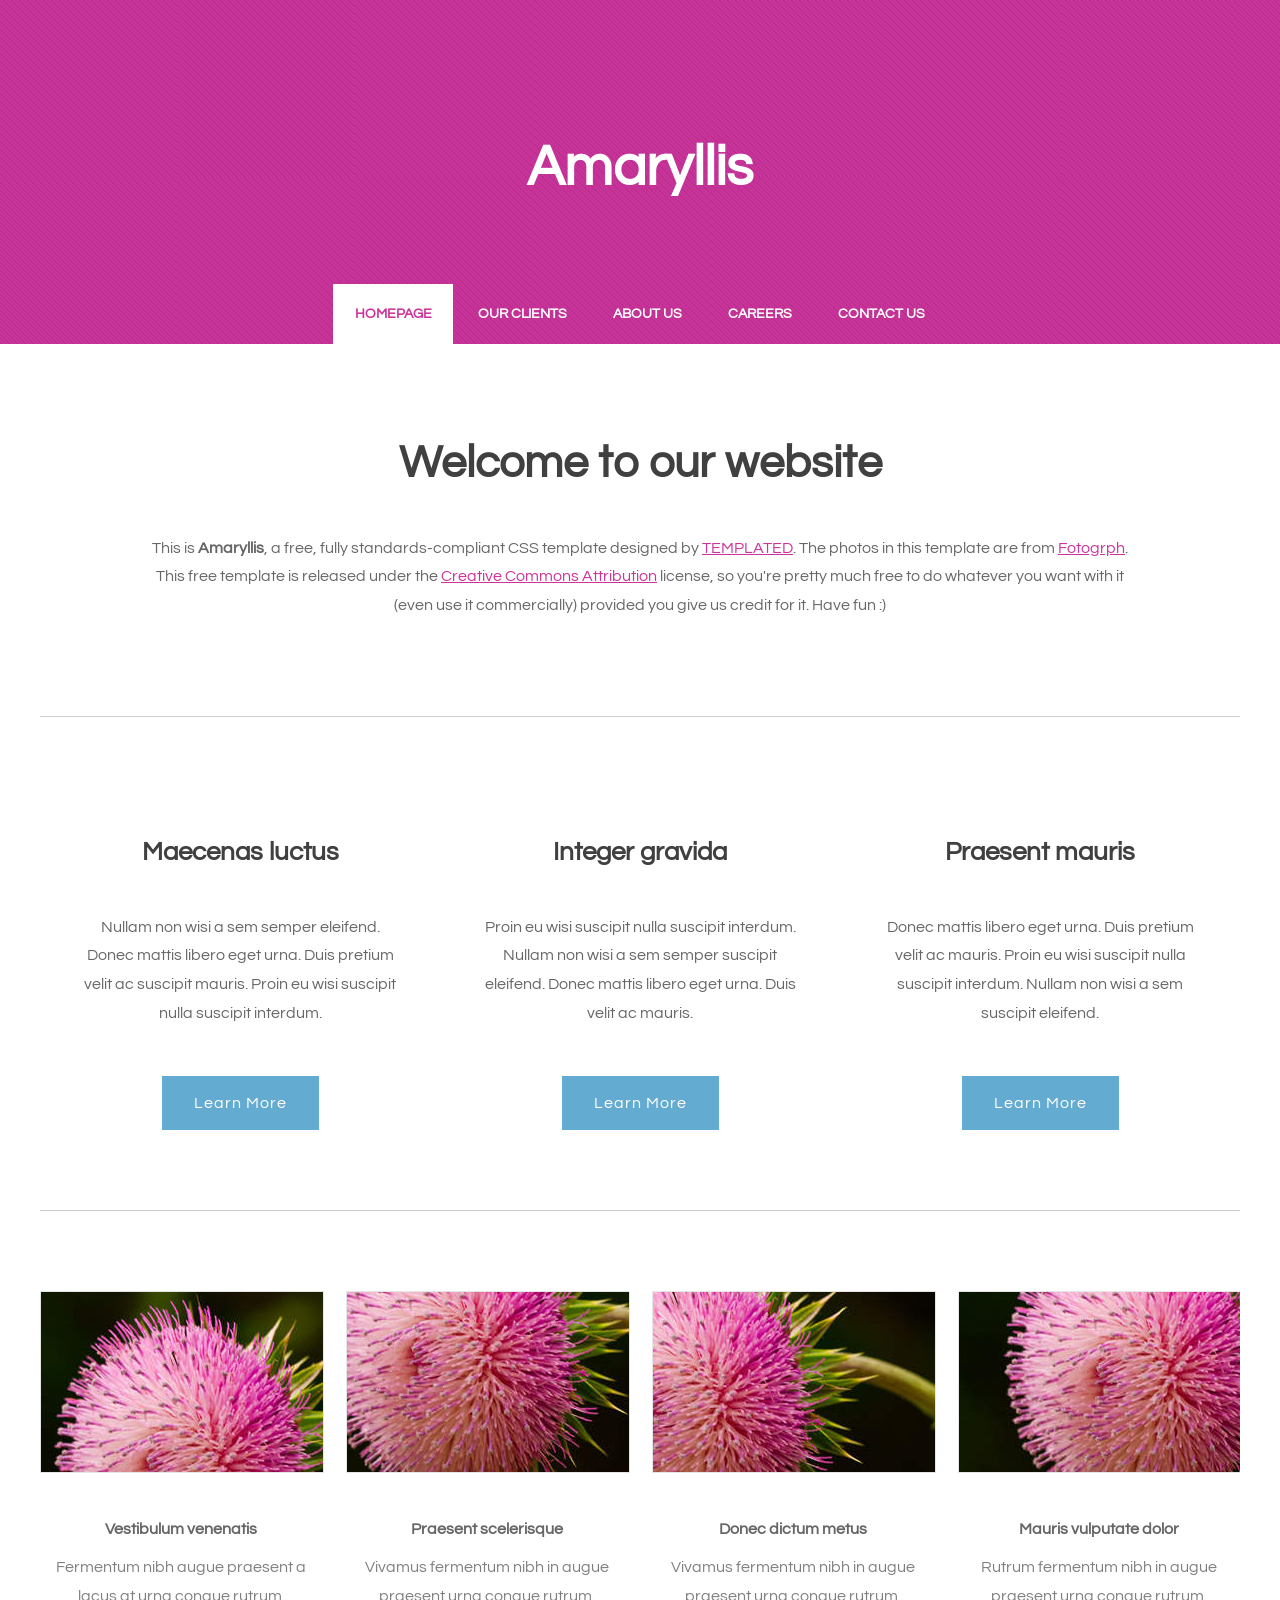
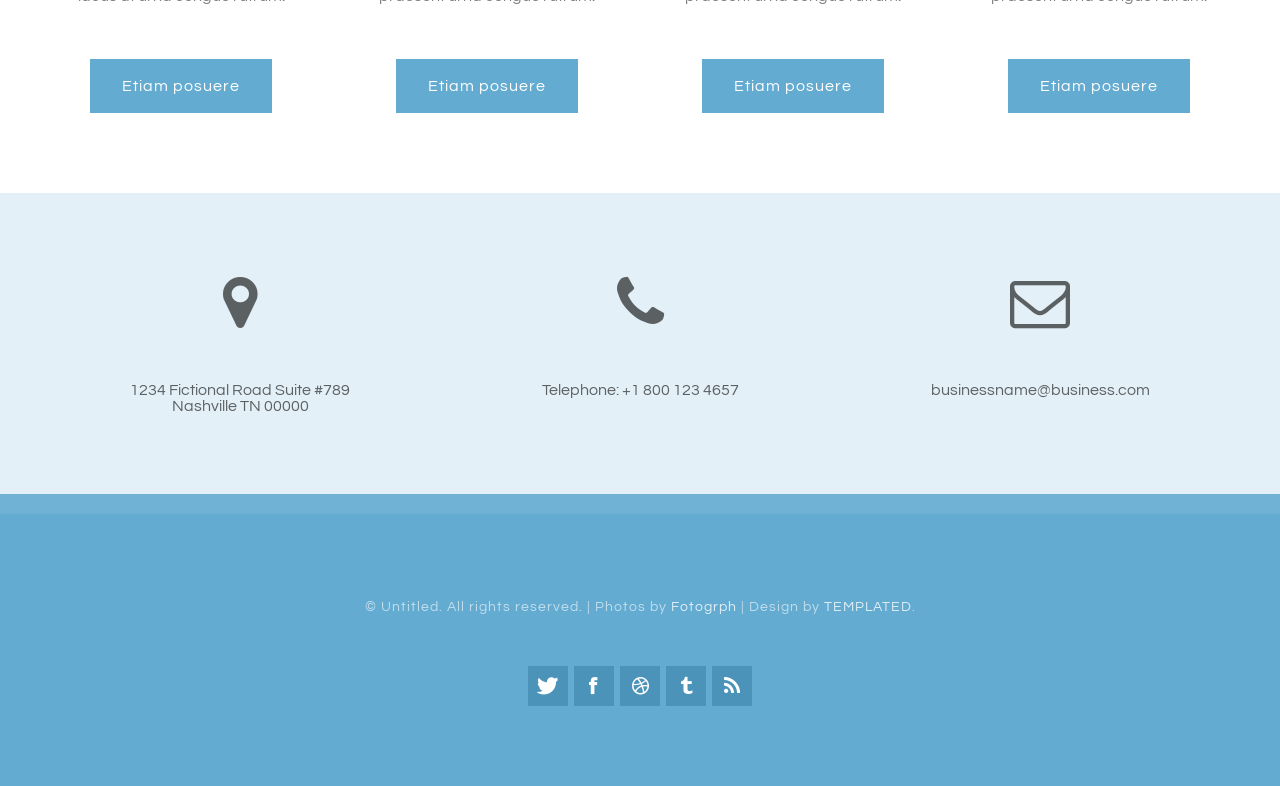
==== index.html @ f6edf1f7 "Initial" ====
<!DOCTYPE html PUBLIC "-//W3C//DTD XHTML 1.0 Strict//EN" "http://www.w3.org/TR/xhtml1/DTD/xhtml1-strict.dtd">
<!--
Design by TEMPLATED
http://templated.co
Released for free under the Creative Commons Attribution License

Name       : Amaryllis 
Description: A two-column, fixed-width design with dark color scheme.
Version    : 1.0
Released   : 20140131

-->
<html xmlns="http://www.w3.org/1999/xhtml">
<head>
<meta http-equiv="Content-Type" content="text/html; charset=utf-8" />
<title></title>
<meta name="keywords" content="" />
<meta name="description" content="" />
<link href="http://fonts.googleapis.com/css?family=Source+Sans+Pro:200,300,400,600,700,900|Quicksand:400,700|Questrial" rel="stylesheet" />
<link href="default.css" rel="stylesheet" type="text/css" media="all" />
<link href="fonts.css" rel="stylesheet" type="text/css" media="all" />

<!--[if IE 6]><link href="default_ie6.css" rel="stylesheet" type="text/css" /><![endif]-->

</head>
<body>
<div id="header-wrapper">
	<div id="header" class="container">
		<div id="logo">
			<h1><a href="#">Amaryllis</a></h1>
		</div>
		<div id="menu">
			<ul>
				<li class="active"><a href="#" accesskey="1" title="">Homepage</a></li>
				<li><a href="#" accesskey="2" title="">Our Clients</a></li>
				<li><a href="#" accesskey="3" title="">About Us</a></li>
				<li><a href="#" accesskey="4" title="">Careers</a></li>
				<li><a href="#" accesskey="5" title="">Contact Us</a></li>
			</ul>
		</div>
	</div>
</div>
<div class="wrapper">
	<div id="welcome" class="container">
		<div class="title">
			<h2>Welcome to our website</h2>
		</div>
		<p>This is <strong>Amaryllis</strong>, a free, fully standards-compliant CSS template designed by <a href="http://templated.co" rel="nofollow">TEMPLATED</a>. The photos in this template are from <a href="http://fotogrph.com/"> Fotogrph</a>. This free template is released under the <a href="http://templated.co/license">Creative Commons Attribution</a> license, so you're pretty much free to do whatever you want with it (even use it commercially) provided you give us credit for it. Have fun :) </p>
	</div>
	<div id="three-column" class="container">
		<div><span class="arrow-down"></span></div>
		<div id="tbox1">
			<div class="title">
				<h2>Maecenas luctus</h2>
			</div>
			<p>Nullam non wisi a sem semper eleifend. Donec mattis libero eget urna. Duis pretium velit ac suscipit mauris. Proin eu wisi suscipit nulla suscipit interdum.</p>
			<a href="#" class="button">Learn More</a> </div>
		<div id="tbox2">
			<div class="title">
				<h2>Integer gravida</h2>
			</div>
			<p>Proin eu wisi suscipit nulla suscipit interdum. Nullam non wisi a sem semper suscipit eleifend. Donec mattis libero eget urna. Duis  velit ac mauris.</p>
			<a href="#" class="button">Learn More</a> </div>
		<div id="tbox3">
			<div class="title">
				<h2>Praesent mauris</h2>
			</div>
			<p>Donec mattis libero eget urna. Duis pretium velit ac mauris. Proin eu wisi suscipit nulla suscipit interdum. Nullam non wisi a sem suscipit  eleifend.</p>
			<a href="#" class="button">Learn More</a> </div>
	</div>
	<div id="portfolio" class="container">
		<div class="column1">
			<div class="box"> <a href="#"><img src="images/scr01.jpg" alt="" class="image image-full" /></a>
				<h3>Vestibulum venenatis</h3>
				<p>Fermentum nibh augue praesent a lacus at urna congue rutrum.</p>
				<a href="#" class="button button-small">Etiam posuere</a> </div>
		</div>
		<div class="column2">
			<div class="box"> <a href="#"><img src="images/scr02.jpg" alt="" class="image image-full" /></a>
				<h3>Praesent scelerisque</h3>
				<p>Vivamus fermentum nibh in augue praesent urna congue rutrum.</p>
				<a href="#" class="button button-small">Etiam posuere</a> </div>
		</div>
		<div class="column3">
			<div class="box"> <a href="#"><img src="images/scr03.jpg" alt="" class="image image-full" /></a>
				<h3>Donec dictum metus</h3>
				<p>Vivamus fermentum nibh in augue praesent urna congue rutrum.</p>
				<a href="#" class="button button-small">Etiam posuere</a> </div>
		</div>
		<div class="column4">
			<div class="box"> <a href="#"><img src="images/scr04.jpg" alt="" class="image image-full" /></a>
				<h3>Mauris vulputate dolor</h3>
				<p>Rutrum fermentum nibh in augue praesent urna congue rutrum.</p>
				<a href="#" class="button button-small">Etiam posuere</a> </div>
		</div>
	</div>
</div>
<div id="footer">
	<div class="container">
		<div class="fbox1">
		<span class="icon icon-map-marker"></span>
			<span>1234 Fictional Road Suite #789
			<br />Nashville TN 00000</span>
		</div>
		<div class="fbox1">
			<span class="icon icon-phone"></span>
			<span>
				Telephone: +1 800 123 4657
			</span>
		</div>
		<div class="fbox1">
			<span class="icon icon-envelope"></span>
			<span>businessname@business.com</span>
		</div>
	</div>
</div>
<div id="copyright">
	<p>&copy; Untitled. All rights reserved. | Photos by <a href="http://fotogrph.com/">Fotogrph</a> | Design by <a href="http://templated.co" rel="nofollow">TEMPLATED</a>.</p>
	<ul class="contact">
		<li><a href="#" class="icon icon-twitter"><span>Twitter</span></a></li>
		<li><a href="#" class="icon icon-facebook"><span></span></a></li>
		<li><a href="#" class="icon icon-dribbble"><span>Pinterest</span></a></li>
		<li><a href="#" class="icon icon-tumblr"><span>Google+</span></a></li>
		<li><a href="#" class="icon icon-rss"><span>Pinterest</span></a></li>
	</ul>
</div>
</body>
</html>
---- default.css ----
html, body
	{
		height: 100%;
	}
	
	body
	{
		margin: 0px;
		padding: 0px;
		background: #64ABD1;
		font-family: 'Questrial', sans-serif;
		font-size: 12pt;
		color: rgba(0,0,0,.6);
	}
	
	
	h1, h2, h3
	{
		margin: 0;
		padding: 0;
		color: #404040;
	}
	
	p, ol, ul
	{
		margin-top: 0;
	}
	
	ol, ul
	{
		padding: 0;
		list-style: none;
	}
	
	p
	{
		line-height: 180%;
	}
	
	strong
	{
	}
	
	a
	{
		color: #CC3399;
	}
	
	a:hover
	{
		text-decoration: none;
	}
	

	.container
	{
		margin: 0px auto;
		width: 1200px;
	}
	

/*********************************************************************************/
/* Form Style                                                                    */
/*********************************************************************************/

		form
		{
		}
		
			form label
			{
				display: block;
				text-align: left;
				margin-bottom: 0.5em;
			}
			
			form .submit
			{
				margin-top: 2em;
				line-height: 1.5em;
				font-size: 1.3em;
			}
		
			form input.text,
			form select,
			form textarea
			{
				position: relative;
				-webkit-appearance: none;
				display: block;
				border: 0;
				background: #fff;
				background: rgba(255,255,255,0.75);
				width: 100%;
				border-radius: 0.50em;
				margin: 1em 0em;
				padding: 1.50em 1em;
				box-shadow: inset 0 0.1em 0.1em 0 rgba(0,0,0,0.05);
				border: solid 1px rgba(0,0,0,0.15);
				-moz-transition: all 0.35s ease-in-out;
				-webkit-transition: all 0.35s ease-in-out;
				-o-transition: all 0.35s ease-in-out;
				-ms-transition: all 0.35s ease-in-out;
				transition: all 0.35s ease-in-out;
				font-size: 1em;
				outline: none;
			}

				form input.text:hover,
				form select:hover,
				form textarea:hover
				{
				}

				form input.text:focus,
				form select:focus,
				form textarea:focus
				{
					box-shadow: 0 0 2px 1px #E0E0E0;
					background: #fff;
				}
				
				form textarea
				{
					min-height: 12em;
				}

				form .formerize-placeholder
				{
					color: #555 !important;
				}

				form ::-webkit-input-placeholder
				{
					color: #555 !important;
				}

				form :-moz-placeholder
				{
					color: #555 !important;
				}

				form ::-moz-placeholder
				{
					color: #555 !important;
				}

				form :-ms-input-placeholder
				{
					color: #555 !important;
				}

				form ::-moz-focus-inner
				{
					border: 0;
				}


/*********************************************************************************/
/* Image Style                                                                   */
/*********************************************************************************/

	.image
	{
		display: inline-block;
		border: 1px solid rgba(0,0,0,.1);
	}
	
	.image img
	{
		display: block;
		width: 100%;
	}
	
	.image-full
	{
		display: block;
		width: 100%;
		margin: 0 0 3em 0;
	}
	
	.image-left
	{
		float: left;
		margin: 0 2em 2em 0;
	}
	
	.image-centered
	{
		display: block;
		margin: 0 0 2em 0;
	}
	
	.image-centered img
	{
		margin: 0 auto;
		width: auto;
	}

/*********************************************************************************/
/* List Styles                                                                   */
/*********************************************************************************/

	ul.style1
	{
	}


/*********************************************************************************/
/* Social Icon Styles                                                            */
/*********************************************************************************/

	ul.contact
	{
		margin: 0;
		padding: 2em 0em 0em 0em;
		list-style: none;
	}
	
	ul.contact li
	{
		display: inline-block;
		padding: 0em 0.10em;
		font-size: 1em;
	}
	
	ul.contact li span
	{
		display: none;
		margin: 0;
		padding: 0;
	}
	
	ul.contact li a
	{
		color: #FFF;
	}
	
	ul.contact li a:before
	{
		display: inline-block;
		background: #4C93B9;
		width: 40px;
		height: 40px;
		line-height: 40px;
		text-align: center;
		color: rgba(255,255,255,1);
	}
	

/*********************************************************************************/
/* Button Style                                                                  */
/*********************************************************************************/

	.button
	{
		display: inline-block;
		margin-top: 2em;
		padding: 0.8em 2em;
		background: #64ABD1;
		line-height: 1.8em;
		letter-spacing: 1px;
		text-decoration: none;
		font-size: 1em;
		color: #FFF;
	}
	
	.button:before
	{
		display: inline-block;
		background: #8DCB89;
		margin-right: 1em;
		width: 40px;
		height: 40px;
		line-height: 40px;
		border-radius: 20px;
		text-align: center;
		color: #272925;
	}
	
	.button-small
	{
	}
		
/*********************************************************************************/
/* Heading Titles                                                                */
/*********************************************************************************/

	.title
	{
		margin-bottom: 3em;
	}
	
	.title h2
	{
		font-size: 2.8em;
	}
	
	.title .byline
	{
		font-size: 1.1em;
		color: #6F6F6F#;
	}

/*********************************************************************************/
/* Header                                                                        */
/*********************************************************************************/

	#header-wrapper
	{
		overflow: hidden;
		background: #C73399 url(images/overlay.png) repeat;
	}

	#header
	{
		text-align: center;
	}

/*********************************************************************************/
/* Logo                                                                          */
/*********************************************************************************/

	#logo
	{
		padding: 8em 0em 4em 0em;
	}
	
	#logo h1
	{
		display: inline-block;
		margin-bottom: 0.20em;
		padding: 0.20em 0.9em;
		font-size: 3.5em;
	}
	
	#logo a
	{
		text-decoration: none;
		color: #FFF;
	}
	
	#logo span
	{
		padding-right: 0.5em;
		text-transform: uppercase;
		font-size: 0.90em;
		color: rgba(255,255,255,1);
	}

	#logo span a
	{
		color: rgba(255,255,255,0.8);
	}
	
	

/*********************************************************************************/
/* Menu                                                                          */
/*********************************************************************************/

	#menu
	{
		height: 60px;
	}
	
	#menu ul
	{
		display: inline-block;
		padding: 0em 2em;
		text-align: center;
	}
	
	#menu li
	{
		display: inline-block;
	}
	
	#menu li a, #menu li span
	{
		display: inline-block;
		padding: 0em 1.5em;
		text-decoration: none;
		font-size: 0.90em;
		font-weight: 600;
		text-transform: uppercase;
		line-height: 60px;
		outline: 0;
		color: #FFF;
	}
	
	#menu li:hover a, #menu li.active a, #menu li.active span
	{
		background: #FFF;
		color: #CC3399;
	}
	
	#menu .current_page_item a
	{
	}
	

/*********************************************************************************/
/* Banner                                                                        */
/*********************************************************************************/

	#banner
	{
	}

/*********************************************************************************/
/* Wrapper                                                                       */
/*********************************************************************************/


	.wrapper
	{
		overflow: hidden;
		padding: 0em 0em 5em 0em;
		background: #FFF;
	}

	#wrapper1
	{
		background: #FFF;
	}

	#wrapper2
	{
		overflow: hidden;
		background: #F3F3F3;
		padding: 5em 0em;
		text-align: center;
	}

	#wrapper3
	{
	}
	
	#wrapper4
	{
	}

/*********************************************************************************/
/* Welcome                                                                       */
/*********************************************************************************/

	#welcome
	{
		overflow: hidden;
		width: 1000px;
		padding: 6em 100px 0em 100px;
		text-align: center;
	}
	
	#welcome .content
	{
		padding: 0em 8em;
	}
	
	#welcome .title h2
	{
	}
	
	#welcome a,
	#welcome strong
	{
	}

/*********************************************************************************/
/* Page                                                                          */
/*********************************************************************************/

	#page-wrapper
	{
		overflow: hidden;
		background: #2F1E28;
		padding: 3em 0em 6em 0em;
		text-align: center;
	}

	#page
	{
	}

/*********************************************************************************/
/* Content                                                                       */
/*********************************************************************************/

	#content
	{
		float: left;
		width: 700px;
		padding-right: 100px;
		border-right: 1px solid rgba(0,0,0,.1);
	}

/*********************************************************************************/
/* Sidebar                                                                       */
/*********************************************************************************/

	#sidebar
	{
		float: right;
		width: 350px;
	}

/*********************************************************************************/
/* Footer                                                                        */
/*********************************************************************************/

	#footer
	{
		overflow: hidden;
		padding: 5em 0em;
		background: #E3F0F7;
		text-align: center;
	}


		
	#footer .fbox1,
	#footer .fbox2,
	#footer .fbox3
	{
		float: left;
		width: 320px;
		padding: 0px 40px 0px 40px;
	}
	
	#footer .icon
	{
		display: block;
		margin-bottom: 1em;
		font-size: 3em;
	}

	
	#footer .title span
	{
		color: rgba(255,255,255,0.4);
	}

/*********************************************************************************/
/* Copyright                                                                     */
/*********************************************************************************/

	#copyright
	{
		overflow: hidden;
		padding: 5em 0em;
		border-top: 20px solid rgba(255,255,255,0.08);
		text-align: center;
	}
	
	#copyright p
	{
		letter-spacing: 1px;
		font-size: 0.90em;
		color: rgba(255,255,255,0.6);
	}
	
	#copyright a
	{
		text-decoration: none;
		color: rgba(255,255,255,0.8);
	}

/*********************************************************************************/
/* Newsletter                                                                    */
/*********************************************************************************/

	#newsletter
	{
		overflow: hidden;
		padding: 8em 0em;
		background: #EDEDED;
		text-align: center;
	}
	
	#newsletter .title h2
	{
		color: rgba(0,0,0,0.8);
	}
	
	#newsletter .content
	{
		width: 600px;
		margin: 0px auto;
	}
	
/*********************************************************************************/
/* Portfolio                                                                     */
/*********************************************************************************/

	#portfolio
	{
		overflow: hidden;
		padding-top: 5em;
		border-top: 1px solid rgba(0,0,0,0.2);
	}
	
	#portfolio .box
	{
		text-align: center;
		color: rgba(0,0,0,0.5);
	}
	
	#portfolio h3
	{
		display: block;
		padding-bottom: 1em;
		font-size: 1em;
		color: rgba(0,0,0,0.6);
	}

	#portfolio .title
	{
		text-align: center;
	}

	#portfolio .title h2
	{
		color: rgba(0,0,0,0.8);
	}

	.column1,
	.column2,
	.column3,
	.column4
	{
		width: 282px;
	}
	
	.column1,
	.column2,
	.column3
	{
		float: left;
		margin-right: 24px;
	}
	
	.column4
	{
		float: right;
	}

/*********************************************************************************/
/* Three Columns                                                                 */
/*********************************************************************************/

	#three-column
	{
		overflow: hidden;
		margin-top: 5em;
		padding-top: 1em;
		border-top: 1px solid rgba(0,0,0,0.2);
		text-align: center;
	}
	
	#three-column h2
	{
		margin: 1em 0em;
		font-size: 1.5em;
		font-weight: 700;
	}
	
	#three-column .icon
	{
		position: relative;
		display: block;
		margin: 0px auto 0.80em auto;
		background: none;
		line-height: 150px;
		font-size: 4em;
		width: 150px;
		height: 150px;
		border-radius: 100px;
		border: 6px solid #67128F;
		text-align: center;
		color: #FFF;
		
	}
		
	#three-column #tbox1,
	#three-column #tbox2,
	#three-column #tbox3
	{
		float: left;
		width: 320px;
		padding: 80px 40px 80px 40px;
	}
	
	#three-column .title
	{
		text-align: center;
	}
	
	#three-column .title h2
	{
		font-size: 1.60em;
	}
	
	#three-column .title .byline
	{
		padding-top: 0.50em;
		font-size: 0.90em;
		color: #858585;
	}

	#three-column .arrow-down
	{
		border-top-color: #292929;
	}
	
	
	ul.tools
	{
		margin: 0;
		padding: 0em 0em 0em 0em;
		list-style: none;
	}
	
	ul.tools li
	{
		display: inline-block;
		padding: 0em .2em;
		font-size: 4em;
	}
	
	ul.tools li span
	{
		display: none;
		margin: 0;
		padding: 0;
	}
	
	ul.tools li a
	{
		color: #FFF;
	}
	
	ul.tools li a:before
	{
		display: inline-block;
		background: #1ABC9C;
		width: 120px;
		height: 120px;
		border-radius: 50%;
		line-height: 120px;
		text-align: center;
		color: #FFFFFF;
	}
---- fonts.css ----
@charset 'UTF-8';

@font-face
{
	font-family: 'FontAwesome';
	src: url('fonts/fontawesome-webfont.eot?v=3.0.1');
	src: url('fonts/fontawesome-webfont.eot?#iefix&v=3.0.1') format('embedded-opentype'),
	     url('fonts/fontawesome-webfont.woff?v=3.0.1') format('woff'),
	     url('fonts/fontawesome-webfont.ttf?v=3.0.1') format('truetype'),
	     url('fonts/fontawesome-webfont.svg#FontAwesome') format('svg');
	font-weight: normal;
	font-style: normal;
}

@font-face
{
	font-family: 'Font-Awesome-Social';
	src: url('fonts/fontawesome-social-webfont.eot');
	src: url('fonts/fontawesome-social-webfont.eot?#iefix') format('embedded-opentype'),
	     url('fonts/fontawesome-social-webfont.woff') format('woff'),
		 url('fonts/fontawesome-social-webfont.ttf') format('truetype'),
		 url('fonts/fontawesome-social-webfont.svg#Font-Awesome-More') format('svg');
	font-weight: normal;
	font-style: normal;
}

/*********************************************************************************/
/* Icons                                                                         */
/*********************************************************************************/

	/*
		Powered by:
		
		Font Awesome (http://fortawesome.github.com/Font-Awesome/)
		Font Awesome More (http://gregoryloucas.github.com/Font-Awesome-More/)
	*/

	.icon
	{
		text-decoration: none;
	}

		.icon:before
		{
			font-size: 1.25em;
			text-decoration: none;
			font-family: FontAwesome;
			font-weight: normal;
			font-style: normal;
			-webkit-text-rendering: optimizeLegibility;
			-moz-text-rendering: optimizeLegibility;
			-ms-text-rendering: optimizeLegibility;
			-o-text-rendering: optimizeLegibility;
			text-rendering: optimizeLegibility;
			-webkit-font-smoothing: antialiased;
			-moz-font-smoothing: antialiased;
			-ms-font-smoothing: antialiased;
			-o-font-smoothing: antialiased;
			font-smoothing: antialiased;
			-webkit-font-feature-settings: "liga" 1, "dlig" 1;
			-moz-font-feature-settings: "liga=1, dlig=1";
			-ms-font-feature-settings: "liga" 1, "dlig" 1;
			-o-font-feature-settings: "liga" 1, "dlig" 1;
			font-feature-settings: "liga" 1, "dlig" 1;
		}

		.icon-glass:before                { content: "\f000"; }
		.icon-music:before                { content: "\f001"; }
		.icon-search:before               { content: "\f002"; }
		.icon-envelope:before             { content: "\f003"; }
		.icon-heart:before                { content: "\f004"; }
		.icon-star:before                 { content: "\f005"; }
		.icon-star-empty:before           { content: "\f006"; }
		.icon-user:before                 { content: "\f007"; }
		.icon-film:before                 { content: "\f008"; }
		.icon-th-large:before             { content: "\f009"; }
		.icon-th:before                   { content: "\f00a"; }
		.icon-th-list:before              { content: "\f00b"; }
		.icon-ok:before                   { content: "\f00c"; }
		.icon-remove:before               { content: "\f00d"; }
		.icon-zoom-in:before              { content: "\f00e"; }

		.icon-zoom-out:before             { content: "\f010"; }
		.icon-off:before                  { content: "\f011"; }
		.icon-signal:before               { content: "\f012"; }
		.icon-cog:before                  { content: "\f013"; }
		.icon-trash:before                { content: "\f014"; }
		.icon-home:before                 { content: "\f015"; }
		.icon-file:before                 { content: "\f016"; }
		.icon-time:before                 { content: "\f017"; }
		.icon-road:before                 { content: "\f018"; }
		.icon-download-alt:before         { content: "\f019"; }
		.icon-download:before             { content: "\f01a"; }
		.icon-upload:before               { content: "\f01b"; }
		.icon-inbox:before                { content: "\f01c"; }
		.icon-play-circle:before          { content: "\f01d"; }
		.icon-repeat:before               { content: "\f01e"; }

		/* \f020 doesn't work in Safari. all shifted one down */
		.icon-refresh:before              { content: "\f021"; }
		.icon-list-alt:before             { content: "\f022"; }
		.icon-lock:before                 { content: "\f023"; }
		.icon-flag:before                 { content: "\f024"; }
		.icon-headphones:before           { content: "\f025"; }
		.icon-volume-off:before           { content: "\f026"; }
		.icon-volume-down:before          { content: "\f027"; }
		.icon-volume-up:before            { content: "\f028"; }
		.icon-qrcode:before               { content: "\f029"; }
		.icon-barcode:before              { content: "\f02a"; }
		.icon-tag:before                  { content: "\f02b"; }
		.icon-tags:before                 { content: "\f02c"; }
		.icon-book:before                 { content: "\f02d"; }
		.icon-bookmark:before             { content: "\f02e"; }
		.icon-print:before                { content: "\f02f"; }

		.icon-camera:before               { content: "\f030"; }
		.icon-font:before                 { content: "\f031"; }
		.icon-bold:before                 { content: "\f032"; }
		.icon-italic:before               { content: "\f033"; }
		.icon-text-height:before          { content: "\f034"; }
		.icon-text-width:before           { content: "\f035"; }
		.icon-align-left:before           { content: "\f036"; }
		.icon-align-center:before         { content: "\f037"; }
		.icon-align-right:before          { content: "\f038"; }
		.icon-align-justify:before        { content: "\f039"; }
		.icon-list:before                 { content: "\f03a"; }
		.icon-indent-left:before          { content: "\f03b"; }
		.icon-indent-right:before         { content: "\f03c"; }
		.icon-facetime-video:before       { content: "\f03d"; }
		.icon-picture:before              { content: "\f03e"; }

		.icon-pencil:before               { content: "\f040"; }
		.icon-map-marker:before           { content: "\f041"; }
		.icon-adjust:before               { content: "\f042"; }
		.icon-tint:before                 { content: "\f043"; }
		.icon-edit:before                 { content: "\f044"; }
		.icon-share:before                { content: "\f045"; }
		.icon-check:before                { content: "\f046"; }
		.icon-move:before                 { content: "\f047"; }
		.icon-step-backward:before        { content: "\f048"; }
		.icon-fast-backward:before        { content: "\f049"; }
		.icon-backward:before             { content: "\f04a"; }
		.icon-play:before                 { content: "\f04b"; }
		.icon-pause:before                { content: "\f04c"; }
		.icon-stop:before                 { content: "\f04d"; }
		.icon-forward:before              { content: "\f04e"; }

		.icon-fast-forward:before         { content: "\f050"; }
		.icon-step-forward:before         { content: "\f051"; }
		.icon-eject:before                { content: "\f052"; }
		.icon-chevron-left:before         { content: "\f053"; }
		.icon-chevron-right:before        { content: "\f054"; }
		.icon-plus-sign:before            { content: "\f055"; }
		.icon-minus-sign:before           { content: "\f056"; }
		.icon-remove-sign:before          { content: "\f057"; }
		.icon-ok-sign:before              { content: "\f058"; }
		.icon-question-sign:before        { content: "\f059"; }
		.icon-info-sign:before            { content: "\f05a"; }
		.icon-screenshot:before           { content: "\f05b"; }
		.icon-remove-circle:before        { content: "\f05c"; }
		.icon-ok-circle:before            { content: "\f05d"; }
		.icon-ban-circle:before           { content: "\f05e"; }

		.icon-arrow-left:before           { content: "\f060"; }
		.icon-arrow-right:before          { content: "\f061"; }
		.icon-arrow-up:before             { content: "\f062"; }
		.icon-arrow-down:before           { content: "\f063"; }
		.icon-share-alt:before            { content: "\f064"; }
		.icon-resize-full:before          { content: "\f065"; }
		.icon-resize-small:before         { content: "\f066"; }
		.icon-plus:before                 { content: "\f067"; }
		.icon-minus:before                { content: "\f068"; }
		.icon-asterisk:before             { content: "\f069"; }
		.icon-exclamation-sign:before     { content: "\f06a"; }
		.icon-gift:before                 { content: "\f06b"; }
		.icon-leaf:before                 { content: "\f06c"; }
		.icon-fire:before                 { content: "\f06d"; }
		.icon-eye-open:before             { content: "\f06e"; }

		.icon-eye-close:before            { content: "\f070"; }
		.icon-warning-sign:before         { content: "\f071"; }
		.icon-plane:before                { content: "\f072"; }
		.icon-calendar:before             { content: "\f073"; }
		.icon-random:before               { content: "\f074"; }
		.icon-comment:before              { content: "\f075"; }
		.icon-magnet:before               { content: "\f076"; }
		.icon-chevron-up:before           { content: "\f077"; }
		.icon-chevron-down:before         { content: "\f078"; }
		.icon-retweet:before              { content: "\f079"; }
		.icon-shopping-cart:before        { content: "\f07a"; }
		.icon-folder-close:before         { content: "\f07b"; }
		.icon-folder-open:before          { content: "\f07c"; }
		.icon-resize-vertical:before      { content: "\f07d"; }
		.icon-resize-horizontal:before    { content: "\f07e"; }

		.icon-bar-chart:before            { content: "\f080"; }
		.icon-twitter-sign:before         { content: "\f081"; }
		.icon-facebook-sign:before        { content: "\f082"; }
		.icon-camera-retro:before         { content: "\f083"; }
		.icon-key:before                  { content: "\f084"; }
		.icon-cogs:before                 { content: "\f085"; }
		.icon-comments:before             { content: "\f086"; }
		.icon-thumbs-up:before            { content: "\f087"; }
		.icon-thumbs-down:before          { content: "\f088"; }
		.icon-star-half:before            { content: "\f089"; }
		.icon-heart-empty:before          { content: "\f08a"; }
		.icon-signout:before              { content: "\f08b"; }
		.icon-linkedin-sign:before        { content: "\f08c"; }
		.icon-pushpin:before              { content: "\f08d"; }
		.icon-external-link:before        { content: "\f08e"; }

		.icon-signin:before               { content: "\f090"; }
		.icon-trophy:before               { content: "\f091"; }
		.icon-github-sign:before          { content: "\f092"; }
		.icon-upload-alt:before           { content: "\f093"; }
		.icon-lemon:before                { content: "\f094"; }
		.icon-phone:before                { content: "\f095"; }
		.icon-check-empty:before          { content: "\f096"; }
		.icon-bookmark-empty:before       { content: "\f097"; }
		.icon-phone-sign:before           { content: "\f098"; }
		.icon-twitter:before              { content: "\f099"; }
		.icon-facebook:before             { content: "\f09a"; }
		.icon-github:before               { content: "\f09b"; }
		.icon-unlock:before               { content: "\f09c"; }
		.icon-credit-card:before          { content: "\f09d"; }
		.icon-rss:before                  { content: "\f09e"; }

		.icon-hdd:before                  { content: "\f0a0"; }
		.icon-bullhorn:before             { content: "\f0a1"; }
		.icon-bell:before                 { content: "\f0a2"; }
		.icon-certificate:before          { content: "\f0a3"; }
		.icon-hand-right:before           { content: "\f0a4"; }
		.icon-hand-left:before            { content: "\f0a5"; }
		.icon-hand-up:before              { content: "\f0a6"; }
		.icon-hand-down:before            { content: "\f0a7"; }
		.icon-circle-arrow-left:before    { content: "\f0a8"; }
		.icon-circle-arrow-right:before   { content: "\f0a9"; }
		.icon-circle-arrow-up:before      { content: "\f0aa"; }
		.icon-circle-arrow-down:before    { content: "\f0ab"; }
		.icon-globe:before                { content: "\f0ac"; }
		.icon-wrench:before               { content: "\f0ad"; }
		.icon-tasks:before                { content: "\f0ae"; }

		.icon-filter:before               { content: "\f0b0"; }
		.icon-briefcase:before            { content: "\f0b1"; }
		.icon-fullscreen:before           { content: "\f0b2"; }

		.icon-group:before                { content: "\f0c0"; }
		.icon-link:before                 { content: "\f0c1"; }
		.icon-cloud:before                { content: "\f0c2"; }
		.icon-beaker:before               { content: "\f0c3"; }
		.icon-cut:before                  { content: "\f0c4"; }
		.icon-copy:before                 { content: "\f0c5"; }
		.icon-paper-clip:before           { content: "\f0c6"; }
		.icon-save:before                 { content: "\f0c7"; }
		.icon-sign-blank:before           { content: "\f0c8"; }
		.icon-reorder:before              { content: "\f0c9"; }
		.icon-list-ul:before              { content: "\f0ca"; }
		.icon-list-ol:before              { content: "\f0cb"; }
		.icon-strikethrough:before        { content: "\f0cc"; }
		.icon-underline:before            { content: "\f0cd"; }
		.icon-table:before                { content: "\f0ce"; }

		.icon-magic:before                { content: "\f0d0"; }
		.icon-truck:before                { content: "\f0d1"; }
		.icon-pinterest:before            { content: "\f0d2"; }
		.icon-pinterest-sign:before       { content: "\f0d3"; }
		.icon-google-plus-sign:before     { content: "\f0d4"; }
		.icon-google-plus:before          { content: "\f0d5"; }
		.icon-money:before                { content: "\f0d6"; }
		.icon-caret-down:before           { content: "\f0d7"; }
		.icon-caret-up:before             { content: "\f0d8"; }
		.icon-caret-left:before           { content: "\f0d9"; }
		.icon-caret-right:before          { content: "\f0da"; }
		.icon-columns:before              { content: "\f0db"; }
		.icon-sort:before                 { content: "\f0dc"; }
		.icon-sort-down:before            { content: "\f0dd"; }
		.icon-sort-up:before              { content: "\f0de"; }

		.icon-envelope-alt:before         { content: "\f0e0"; }
		.icon-linkedin:before             { content: "\f0e1"; }
		.icon-undo:before                 { content: "\f0e2"; }
		.icon-legal:before                { content: "\f0e3"; }
		.icon-dashboard:before            { content: "\f0e4"; }
		.icon-comment-alt:before          { content: "\f0e5"; }
		.icon-comments-alt:before         { content: "\f0e6"; }
		.icon-bolt:before                 { content: "\f0e7"; }
		.icon-sitemap:before              { content: "\f0e8"; }
		.icon-umbrella:before             { content: "\f0e9"; }
		.icon-paste:before                { content: "\f0ea"; }
		.icon-lightbulb:before            { content: "\f0eb"; }
		.icon-exchange:before             { content: "\f0ec"; }
		.icon-cloud-download:before       { content: "\f0ed"; }
		.icon-cloud-upload:before         { content: "\f0ee"; }

		.icon-user-md:before              { content: "\f0f0"; }
		.icon-stethoscope:before          { content: "\f0f1"; }
		.icon-suitcase:before             { content: "\f0f2"; }
		.icon-bell-alt:before             { content: "\f0f3"; }
		.icon-coffee:before               { content: "\f0f4"; }
		.icon-food:before                 { content: "\f0f5"; }
		.icon-file-alt:before             { content: "\f0f6"; }
		.icon-building:before             { content: "\f0f7"; }
		.icon-hospital:before             { content: "\f0f8"; }
		.icon-ambulance:before            { content: "\f0f9"; }
		.icon-medkit:before               { content: "\f0fa"; }
		.icon-fighter-jet:before          { content: "\f0fb"; }
		.icon-beer:before                 { content: "\f0fc"; }
		.icon-h-sign:before               { content: "\f0fd"; }
		.icon-plus-sign-alt:before        { content: "\f0fe"; }

		.icon-double-angle-left:before    { content: "\f100"; }
		.icon-double-angle-right:before   { content: "\f101"; }
		.icon-double-angle-up:before      { content: "\f102"; }
		.icon-double-angle-down:before    { content: "\f103"; }
		.icon-angle-left:before           { content: "\f104"; }
		.icon-angle-right:before          { content: "\f105"; }
		.icon-angle-up:before             { content: "\f106"; }
		.icon-angle-down:before           { content: "\f107"; }
		.icon-desktop:before              { content: "\f108"; }
		.icon-laptop:before               { content: "\f109"; }
		.icon-tablet:before               { content: "\f10a"; }
		.icon-mobile-phone:before         { content: "\f10b"; }
		.icon-circle-blank:before         { content: "\f10c"; }
		.icon-quote-left:before           { content: "\f10d"; }
		.icon-quote-right:before          { content: "\f10e"; }

		.icon-spinner:before              { content: "\f110"; }
		.icon-circle:before               { content: "\f111"; }
		.icon-reply:before                { content: "\f112"; }
		.icon-github-alt:before           { content: "\f113"; }
		.icon-folder-close-alt:before     { content: "\f114"; }
		.icon-folder-open-alt:before      { content: "\f115"; }

		.icon-blogger-sign:before,.icon-blogger:before,.icon-delicious:before,.icon-dribbble-sign:before,.icon-dribbble:before,.icon-dropbox:before,.icon-drupal:before,.icon-evernote-sign:before,.icon-evernote:before,.icon-flickr-sign:before,.icon-flickr:before,.icon-forrst-sign:before,.icon-forrst:before,.icon-foursquare-sign:before,.icon-foursquare:before,.icon-git-fork:before,.icon-hacker-news:before,.icon-instagram:before,.icon-lastfm-sign:before,.icon-lastfm:before,.icon-paypal:before,.icon-picasa-sign:before,.icon-picasa:before,.icon-reddit:before,.icon-share-this-sign:before,.icon-share-this:before,.icon-skype:before,.icon-soundcloud:before,.icon-spotify:before,.icon-stack-overflow:before,.icon-tumblr-sign:before,.icon-tumblr:before,.icon-vimeo-sign:before,.icon-vimeo:before,.icon-wordpress-sign:before,.icon-wordpress:before,.icon-yelp-sign:before,.icon-yelp:before,.icon-youtube-sign:before,.icon-youtube:before              {font-family:'Font-Awesome-Social'; }

		.icon-dropbox:before              { content: "\f300"; }
		.icon-drupal:before               { content: "\f301"; }
		.icon-git-fork:before             { content: "\f302"; }
		.icon-instagram:before            { content: "\f303"; }
		.icon-share-this-sign:before      { content: "\f304"; }
		.icon-share-this:before           { content: "\f305"; }
		.icon-foursquare-sign:before      { content: "\f306"; }
		.icon-foursquare:before           { content: "\f307"; }
		.icon-hacker-news:before          { content: "\f308"; }
		.icon-skype:before                { content: "\f309"; }
		.icon-spotify:before              { content: "\f30a"; }
		.icon-soundcloud:before           { content: "\f30b"; }
		.icon-paypal:before               { content: "\f30c"; }
		.icon-youtube-sign:before         { content: "\f30d"; }
		.icon-youtube:before              { content: "\f30e"; }
		.icon-reddit:before               { content: "\f30f"; }
		.icon-blogger-sign:before         { content: "\f310"; }
		.icon-blogger:before              { content: "\f311"; }
		.icon-dribbble-sign:before        { content: "\f312"; }
		.icon-dribbble:before             { content: "\f313"; }
		.icon-evernote-sign:before        { content: "\f314"; }
		.icon-evernote:before             { content: "\f315"; }
		.icon-flickr-sign:before          { content: "\f316"; }
		.icon-flickr:before               { content: "\f317"; }
		.icon-forrst-sign:before          { content: "\f318"; }
		.icon-forrst:before               { content: "\f319"; }
		.icon-delicious:before            { content: "\f31a"; }
		.icon-lastfm-sign:before          { content: "\f31b"; }
		.icon-lastfm:before               { content: "\f31c"; }
		.icon-picasa-sign:before          { content: "\f31d"; }
		.icon-picasa:before               { content: "\f31e"; }
		.icon-stack-overflow:before       { content: "\f320"; }
		.icon-tumblr-sign:before          { content: "\f321"; }
		.icon-tumblr:before               { content: "\f322"; }
		.icon-vimeo-sign:before           { content: "\f323"; }
		.icon-vimeo:before                { content: "\f324"; }
		.icon-wordpress-sign:before       { content: "\f325"; }
		.icon-wordpress:before            { content: "\f326"; }
		.icon-yelp-sign:before            { content: "\f327"; }
		.icon-yelp:before                 { content: "\f328"; }
		.icon-cloud-upload:before		  { content: "\f0ee"; }
		.icon-cloud-download:before		  { content: "\f0ed"; }
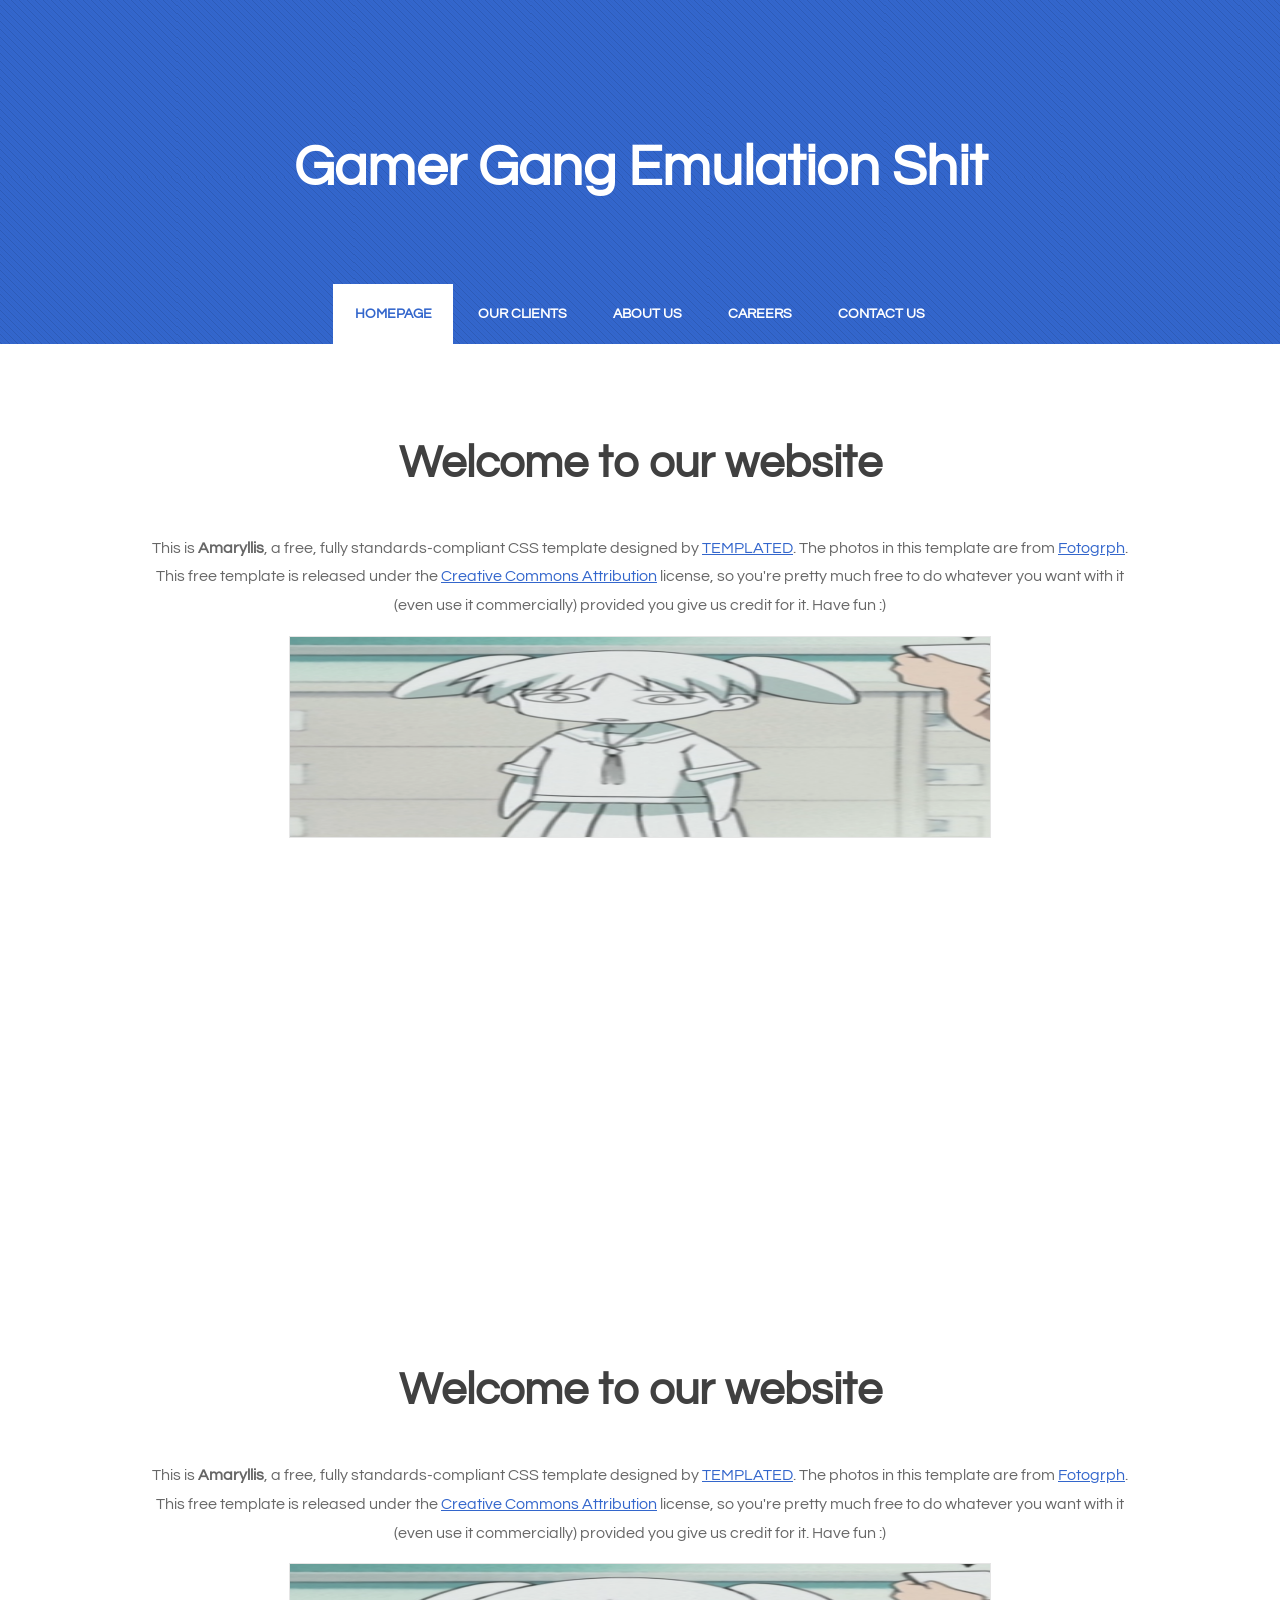
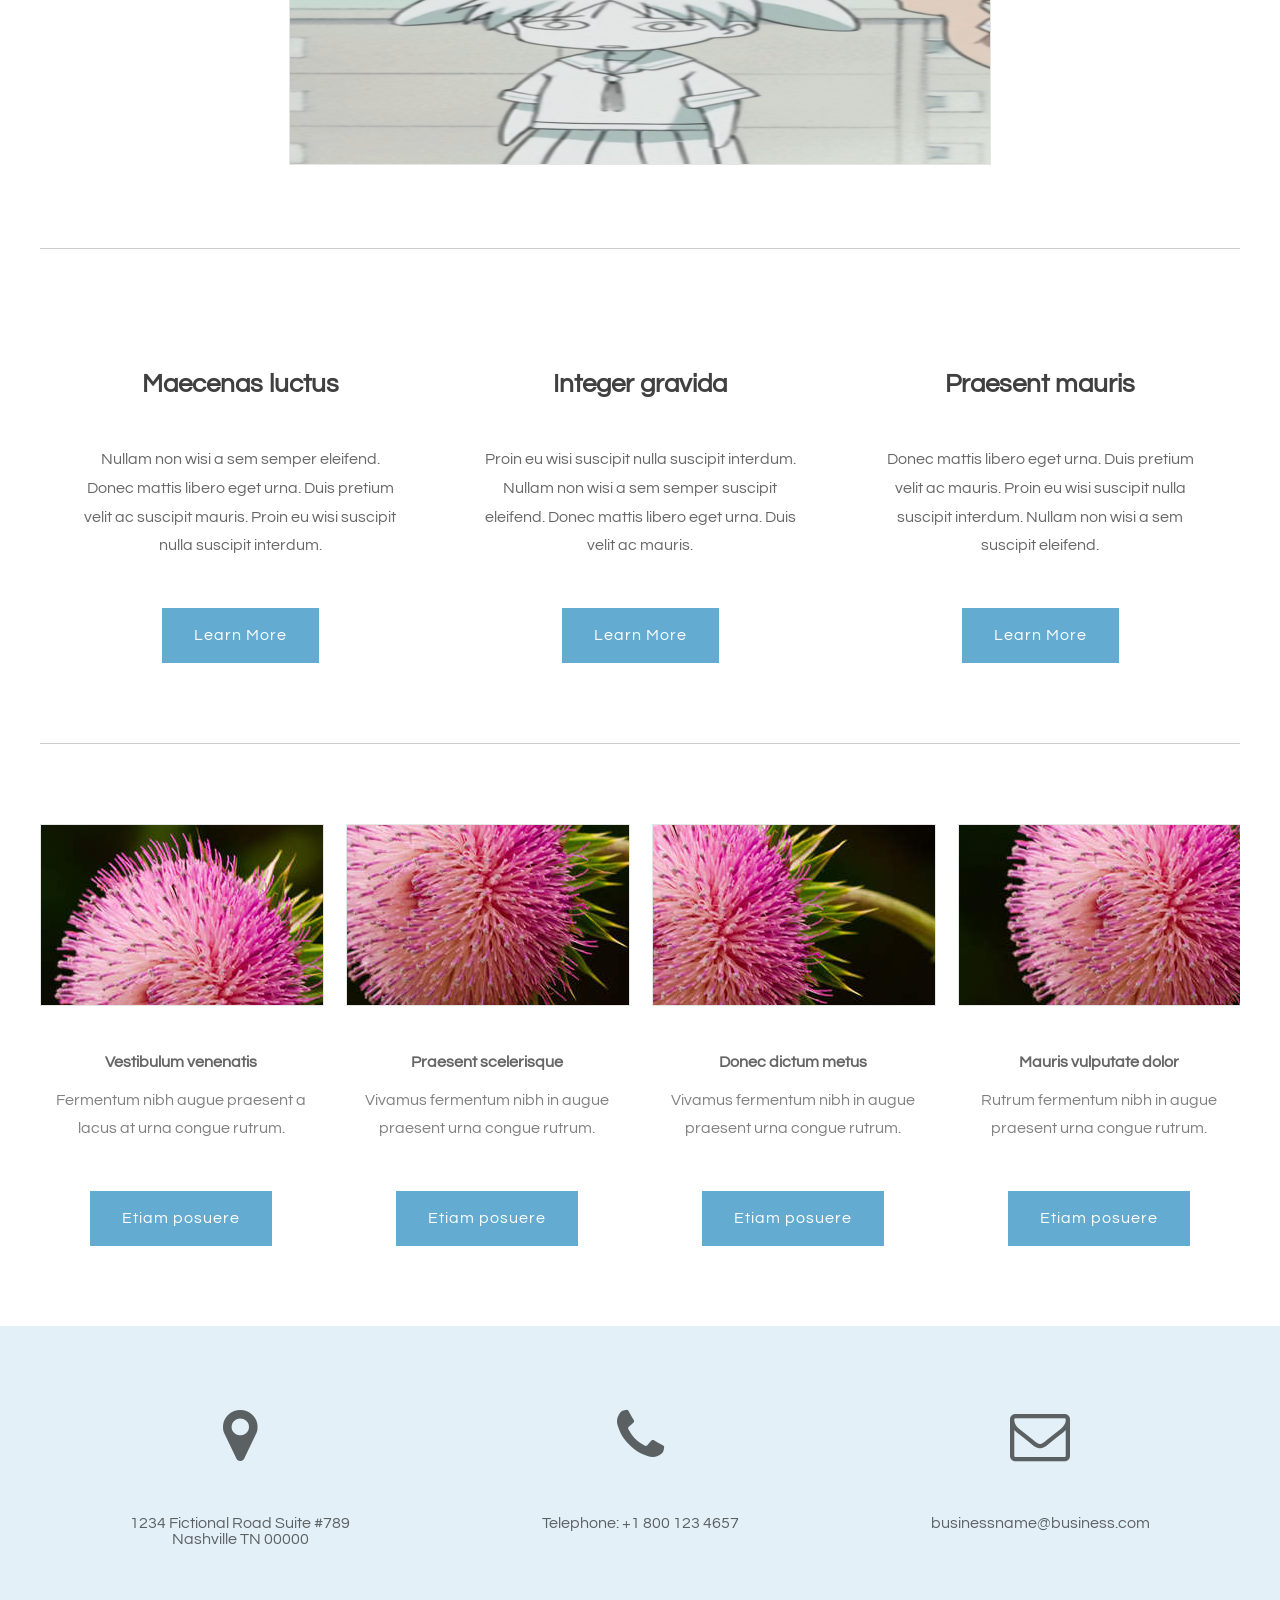
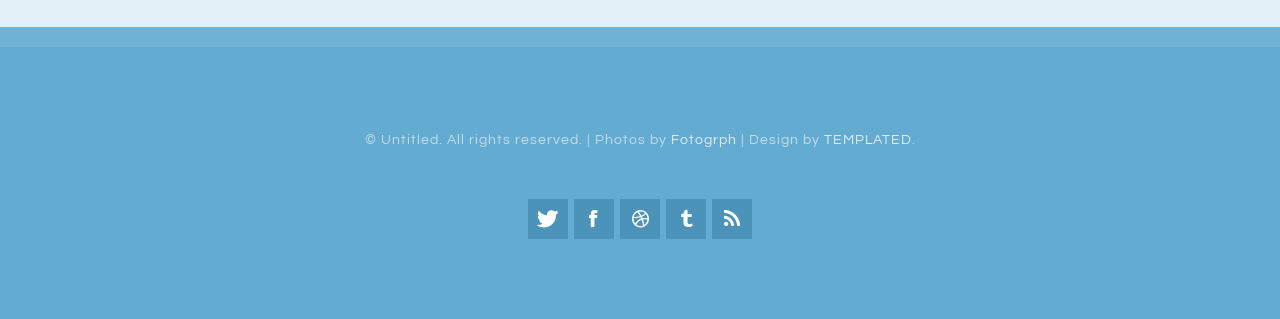
==== commit b7fa07e0: "Video test" ====
--- a/index.html
+++ b/index.html
@@ -27,7 +27,7 @@
 <div id="header-wrapper">
 	<div id="header" class="container">
 		<div id="logo">
-			<h1><a href="#">Amaryllis</a></h1>
+			<h1><a href="#">Gamer Gang Emulation Shit</a></h1>
 		</div>
 		<div id="menu">
 			<ul>
@@ -45,8 +45,21 @@
 		<div class="title">
 			<h2>Welcome to our website</h2>
 		</div>
+		<p>This is <strong>Amaryllis</strong>, a free, fully standards-compliant CSS template designed by <a href="https://www.tiktok.com/@ganondorf_king_of_evil/video/7641101593470881038" rel="nofollow">TEMPLATED</a>. The photos in this template are from <a href="http://fotogrph.com/"> Fotogrph</a>. This free template is released under the <a href="http://templated.co/license">Creative Commons Attribution</a> license, so you're pretty much free to do whatever you want with it (even use it commercially) provided you give us credit for it. Have fun :) </p>
+	<img src="images/chiyo.png" alt="" class="image" style="height: 200px; width: 700px" />
+	</div>
+	<!-- Embedded YouTube video -->
+	<div style="text-align:center; margin:1em 0;">
+		<iframe width="700" height="395" src="https://www.youtube.com/embed/wphm6HYdH0g" referrerPolicy="strict-origin-when-cross-origin" title="YouTube video player" frameborder="0" allow="accelerometer; autoplay; clipboard-write; encrypted-media; gyroscope; picture-in-picture" allowfullscreen></iframe>
+	</div>
+	<div id="welcome" class="container">
+		<div class="title">
+			<h2>Welcome to our website</h2>
+		</div>
 		<p>This is <strong>Amaryllis</strong>, a free, fully standards-compliant CSS template designed by <a href="http://templated.co" rel="nofollow">TEMPLATED</a>. The photos in this template are from <a href="http://fotogrph.com/"> Fotogrph</a>. This free template is released under the <a href="http://templated.co/license">Creative Commons Attribution</a> license, so you're pretty much free to do whatever you want with it (even use it commercially) provided you give us credit for it. Have fun :) </p>
+	<img src="images/chiyo.png" alt="" class="image" style="height: 200px; width: 700px" />
 	</div>
+	<!-- Dude this bot is dissing me wtf -->
 	<div id="three-column" class="container">
 		<div><span class="arrow-down"></span></div>
 		<div id="tbox1">
--- a/default.css
+++ b/default.css
@@ -43,7 +43,7 @@
 	
 	a
 	{
-		color: #CC3399;
+		color: #3366CC;
 	}
 	
 	a:hover
@@ -309,7 +309,7 @@
 	#header-wrapper
 	{
 		overflow: hidden;
-		background: #C73399 url(images/overlay.png) repeat;
+		background: #3366CC url(images/overlay.png) repeat;
 	}
 
 	#header
@@ -392,7 +392,7 @@
 	#menu li:hover a, #menu li.active a, #menu li.active span
 	{
 		background: #FFF;
-		color: #CC3399;
+		color: #3366CC;
 	}
 	
 	#menu .current_page_item a
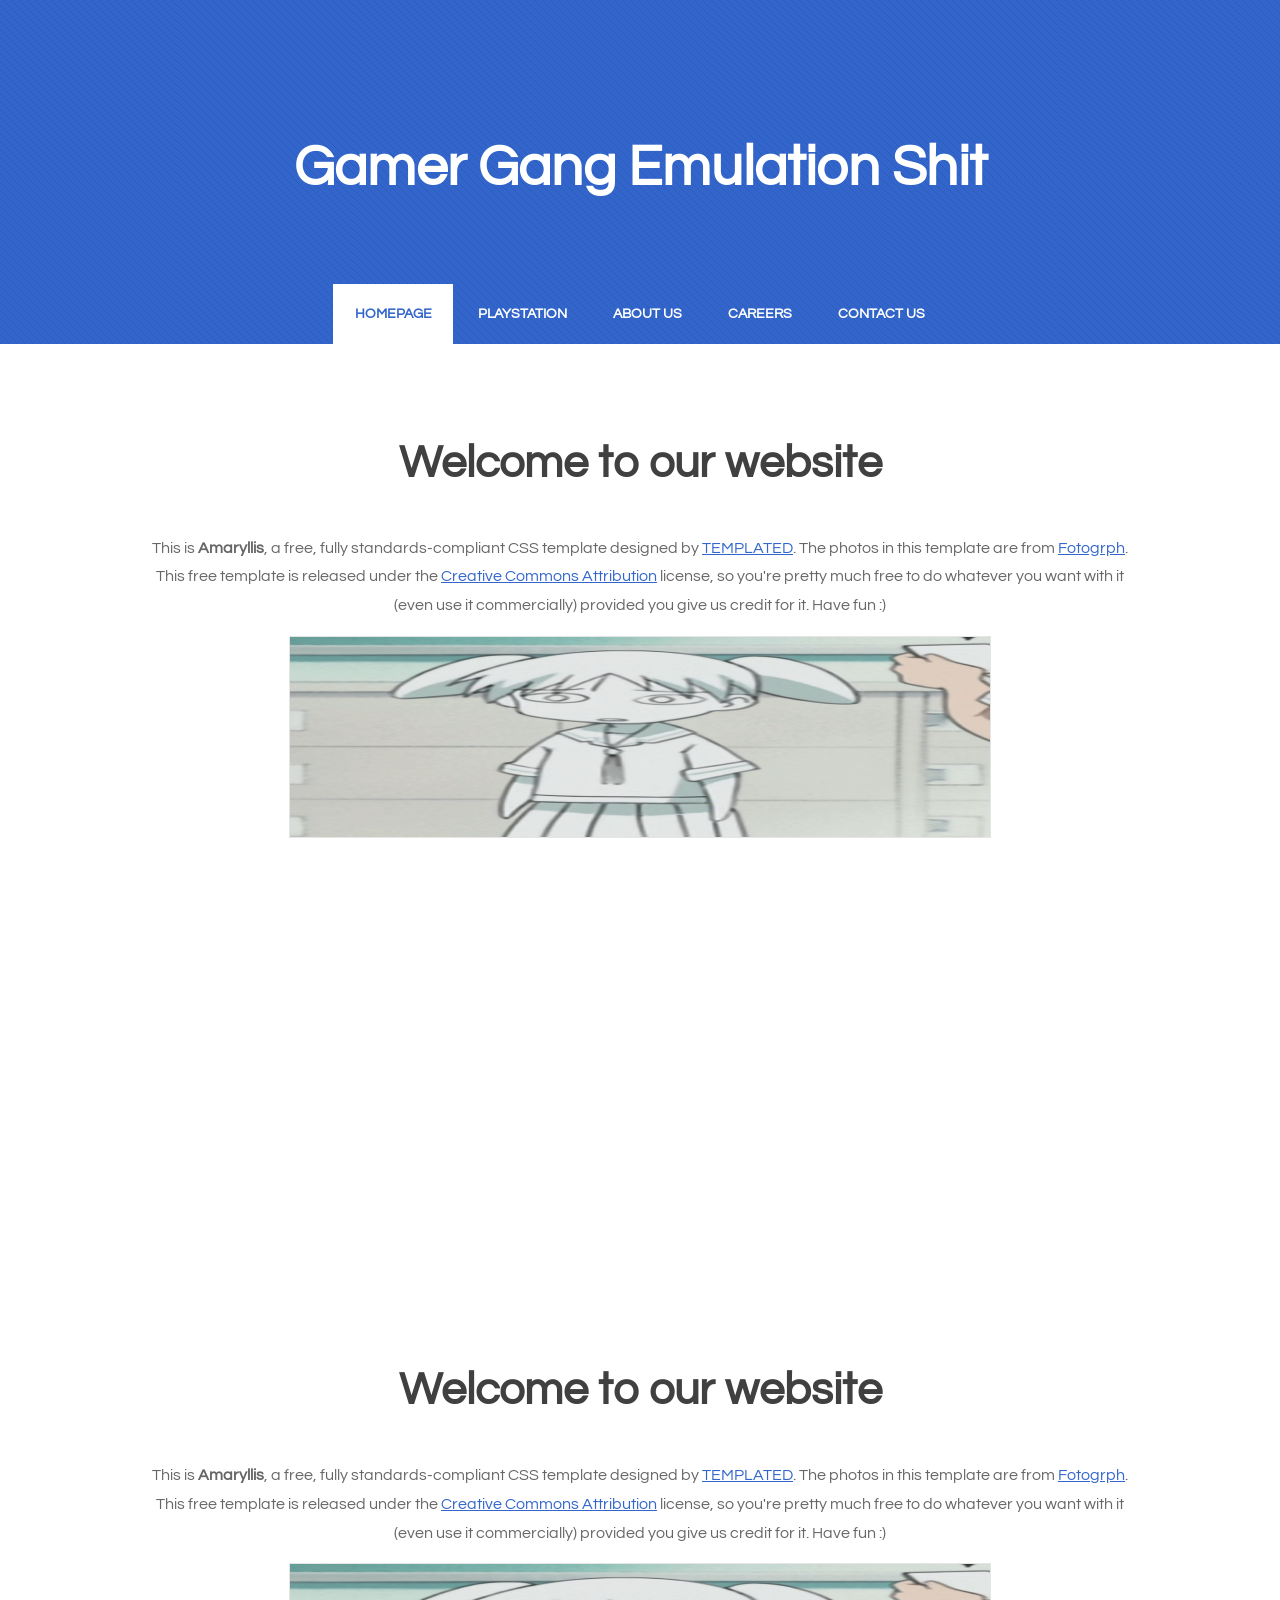
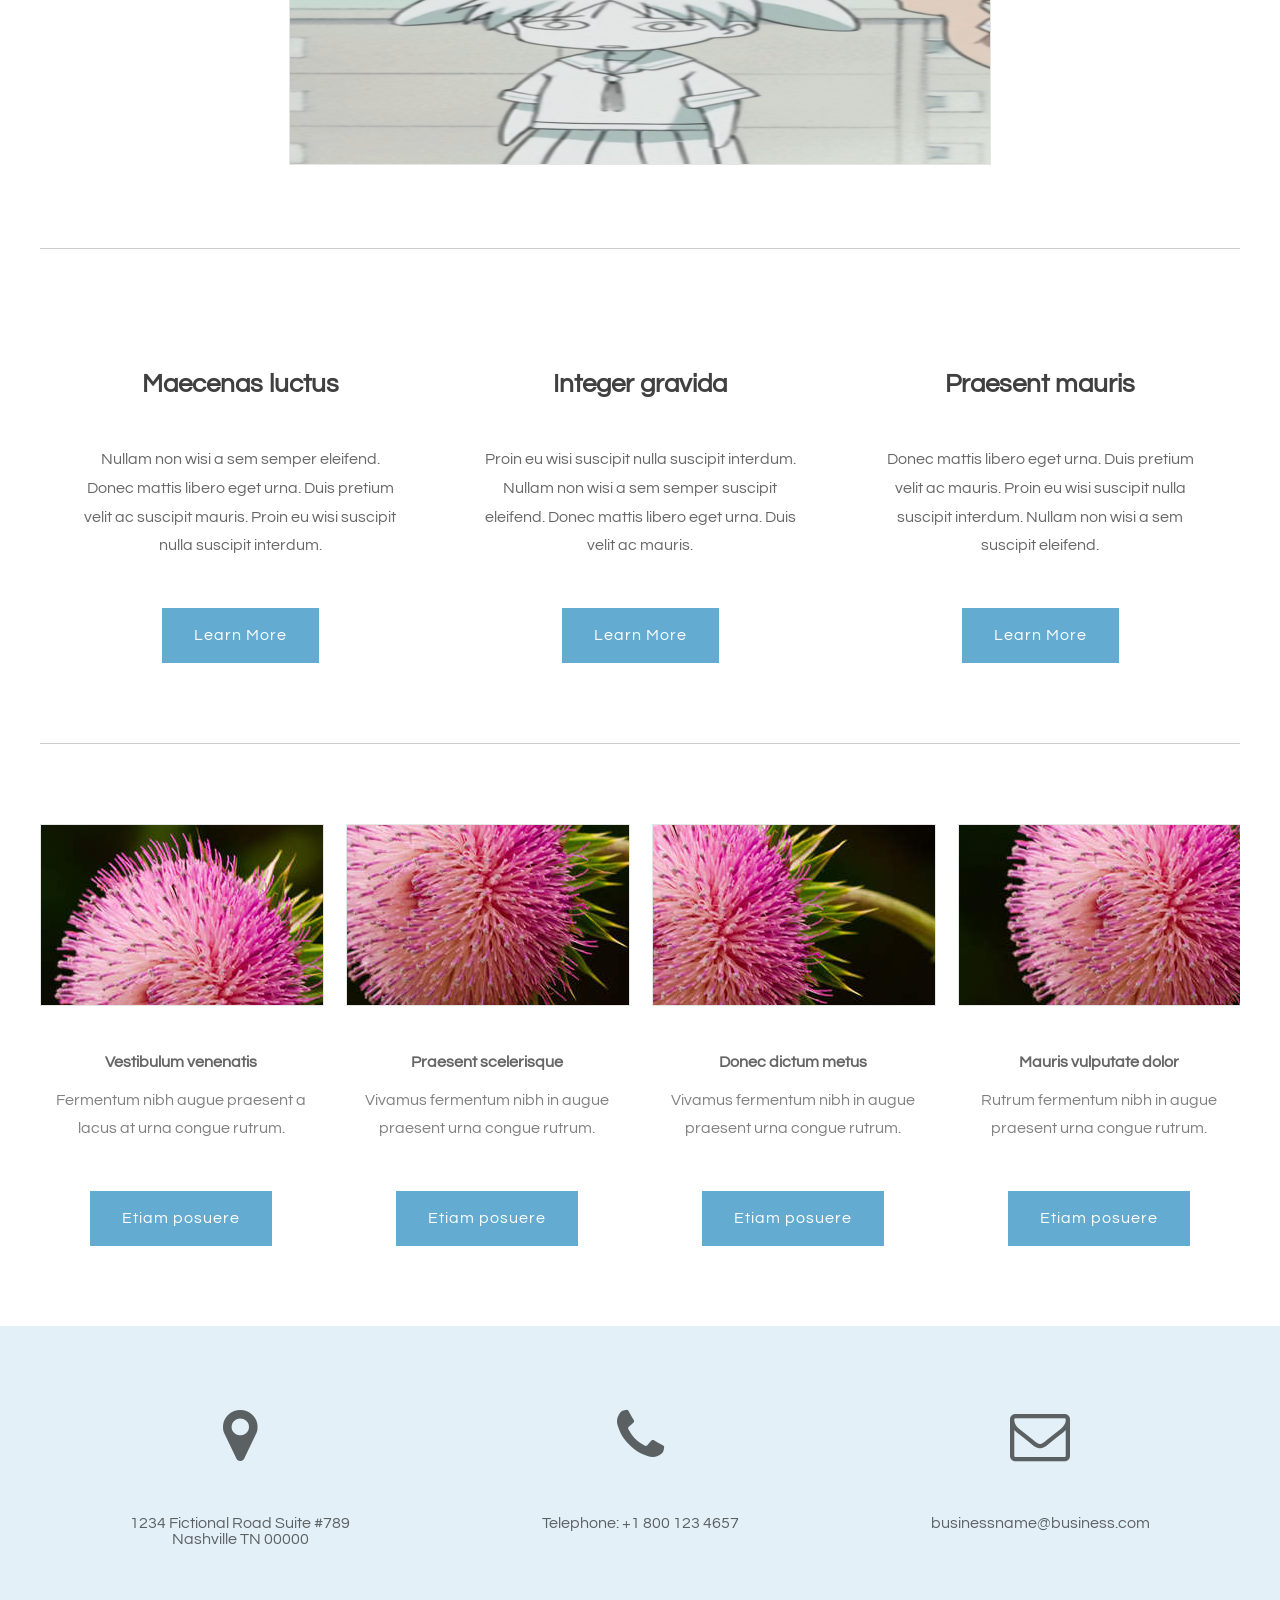
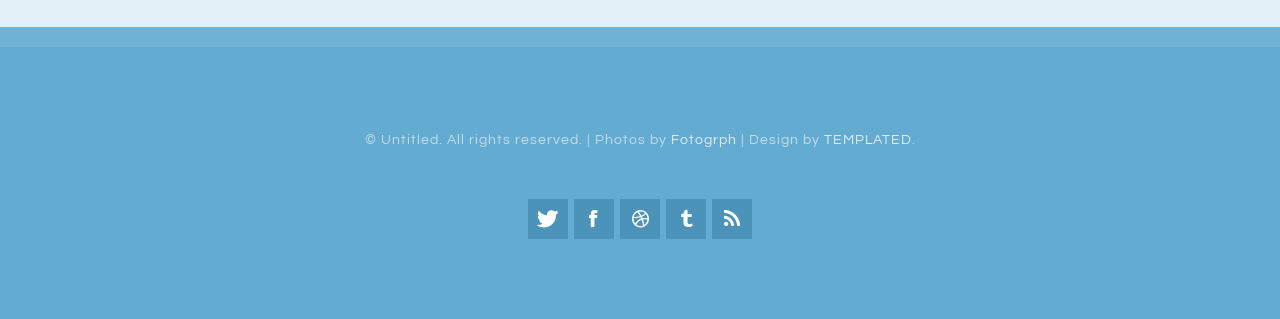
==== commit 60d167a0: "2nd page ver 2" ====
--- a/index.html
+++ b/index.html
@@ -32,7 +32,7 @@
 		<div id="menu">
 			<ul>
 				<li class="active"><a href="#" accesskey="1" title="">Homepage</a></li>
-				<li><a href="#" accesskey="2" title="">Our Clients</a></li>
+				<li><a href="Playstation.html" accesskey="2" title="">Playstation</a></li>
 				<li><a href="#" accesskey="3" title="">About Us</a></li>
 				<li><a href="#" accesskey="4" title="">Careers</a></li>
 				<li><a href="#" accesskey="5" title="">Contact Us</a></li>
@@ -50,7 +50,7 @@
 	</div>
 	<!-- Embedded YouTube video -->
 	<div style="text-align:center; margin:1em 0;">
-		<iframe width="700" height="395" src="https://www.youtube.com/embed/wphm6HYdH0g" referrerPolicy="strict-origin-when-cross-origin" title="YouTube video player" frameborder="0" allow="accelerometer; autoplay; clipboard-write; encrypted-media; gyroscope; picture-in-picture" allowfullscreen></iframe>
+		<iframe width="700" height="395" src="https://www.youtube.com/embed/ZUZe2c94l-8?si=8KRV9Z7xFSzHV_X9" referrerPolicy="strict-origin-when-cross-origin" title="YouTube video player" frameborder="0" allow="accelerometer; autoplay; clipboard-write; encrypted-media; gyroscope; picture-in-picture" allowfullscreen></iframe>
 	</div>
 	<div id="welcome" class="container">
 		<div class="title">
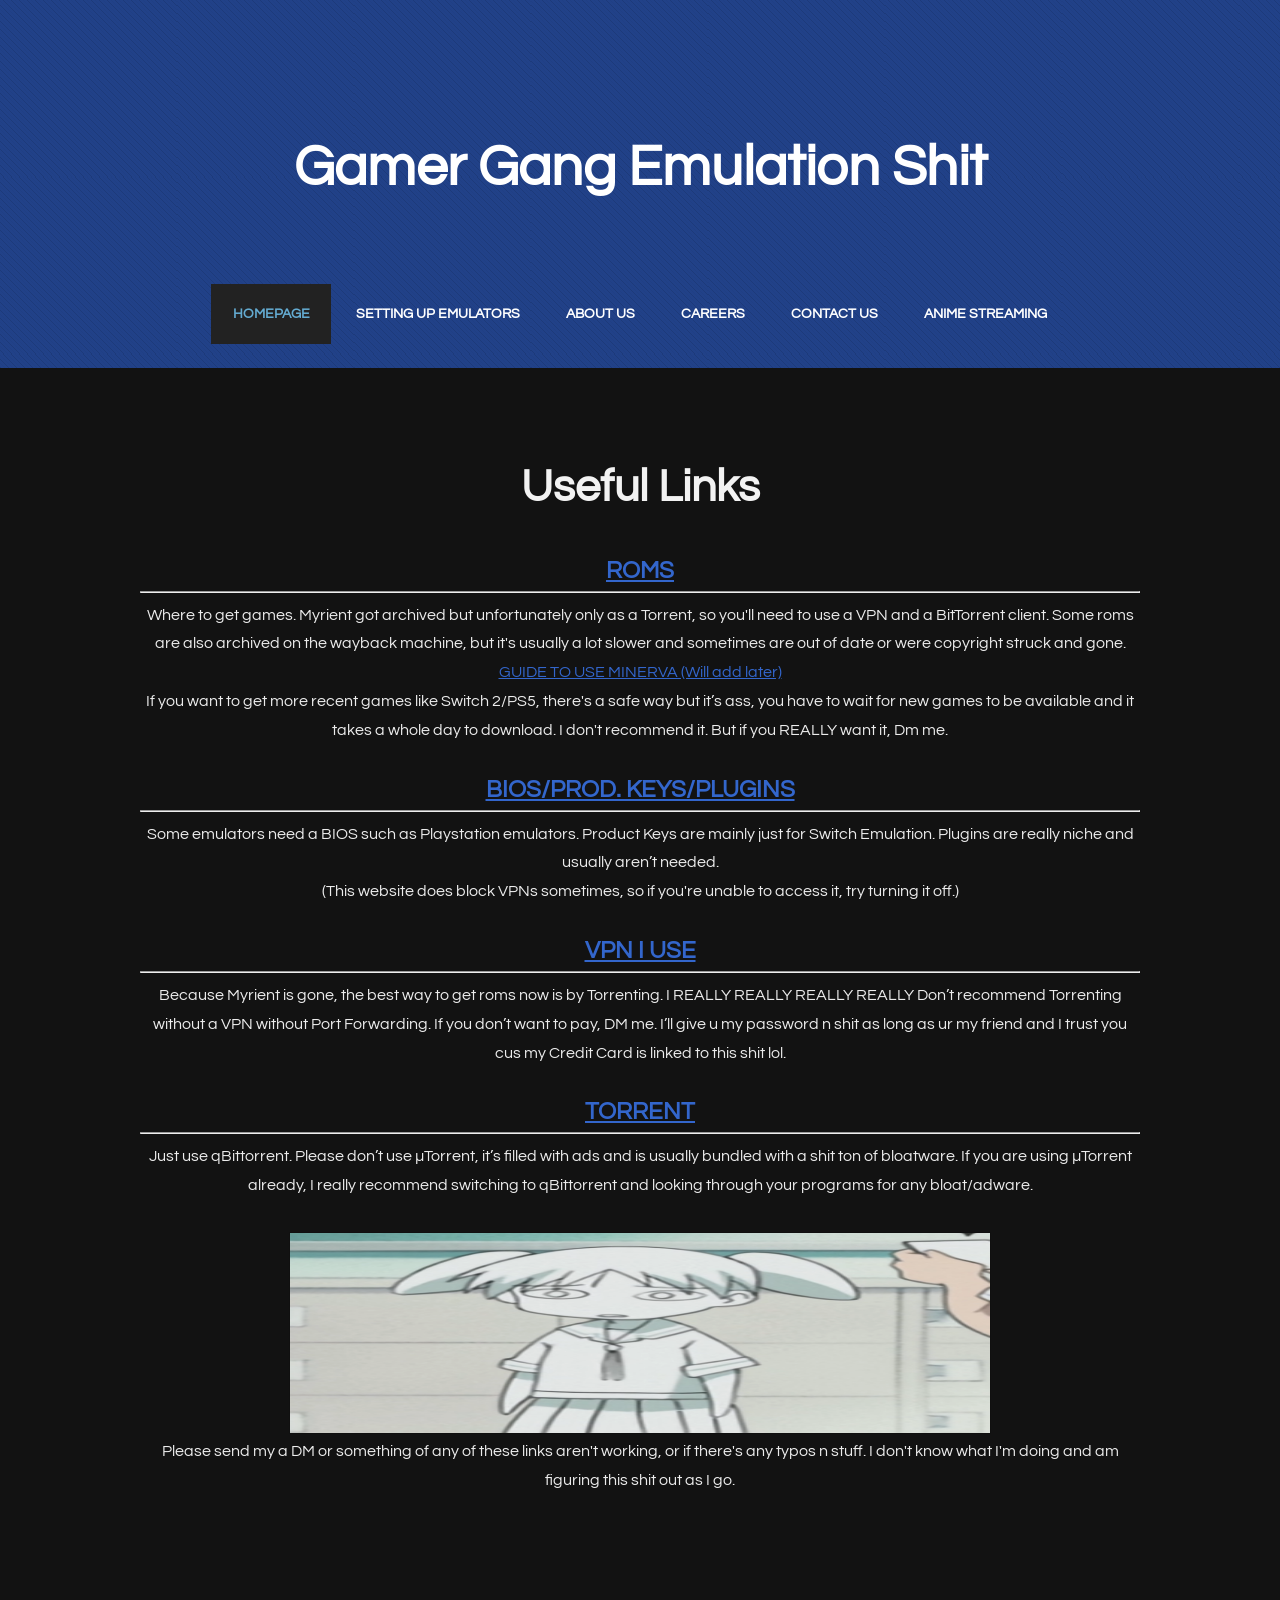
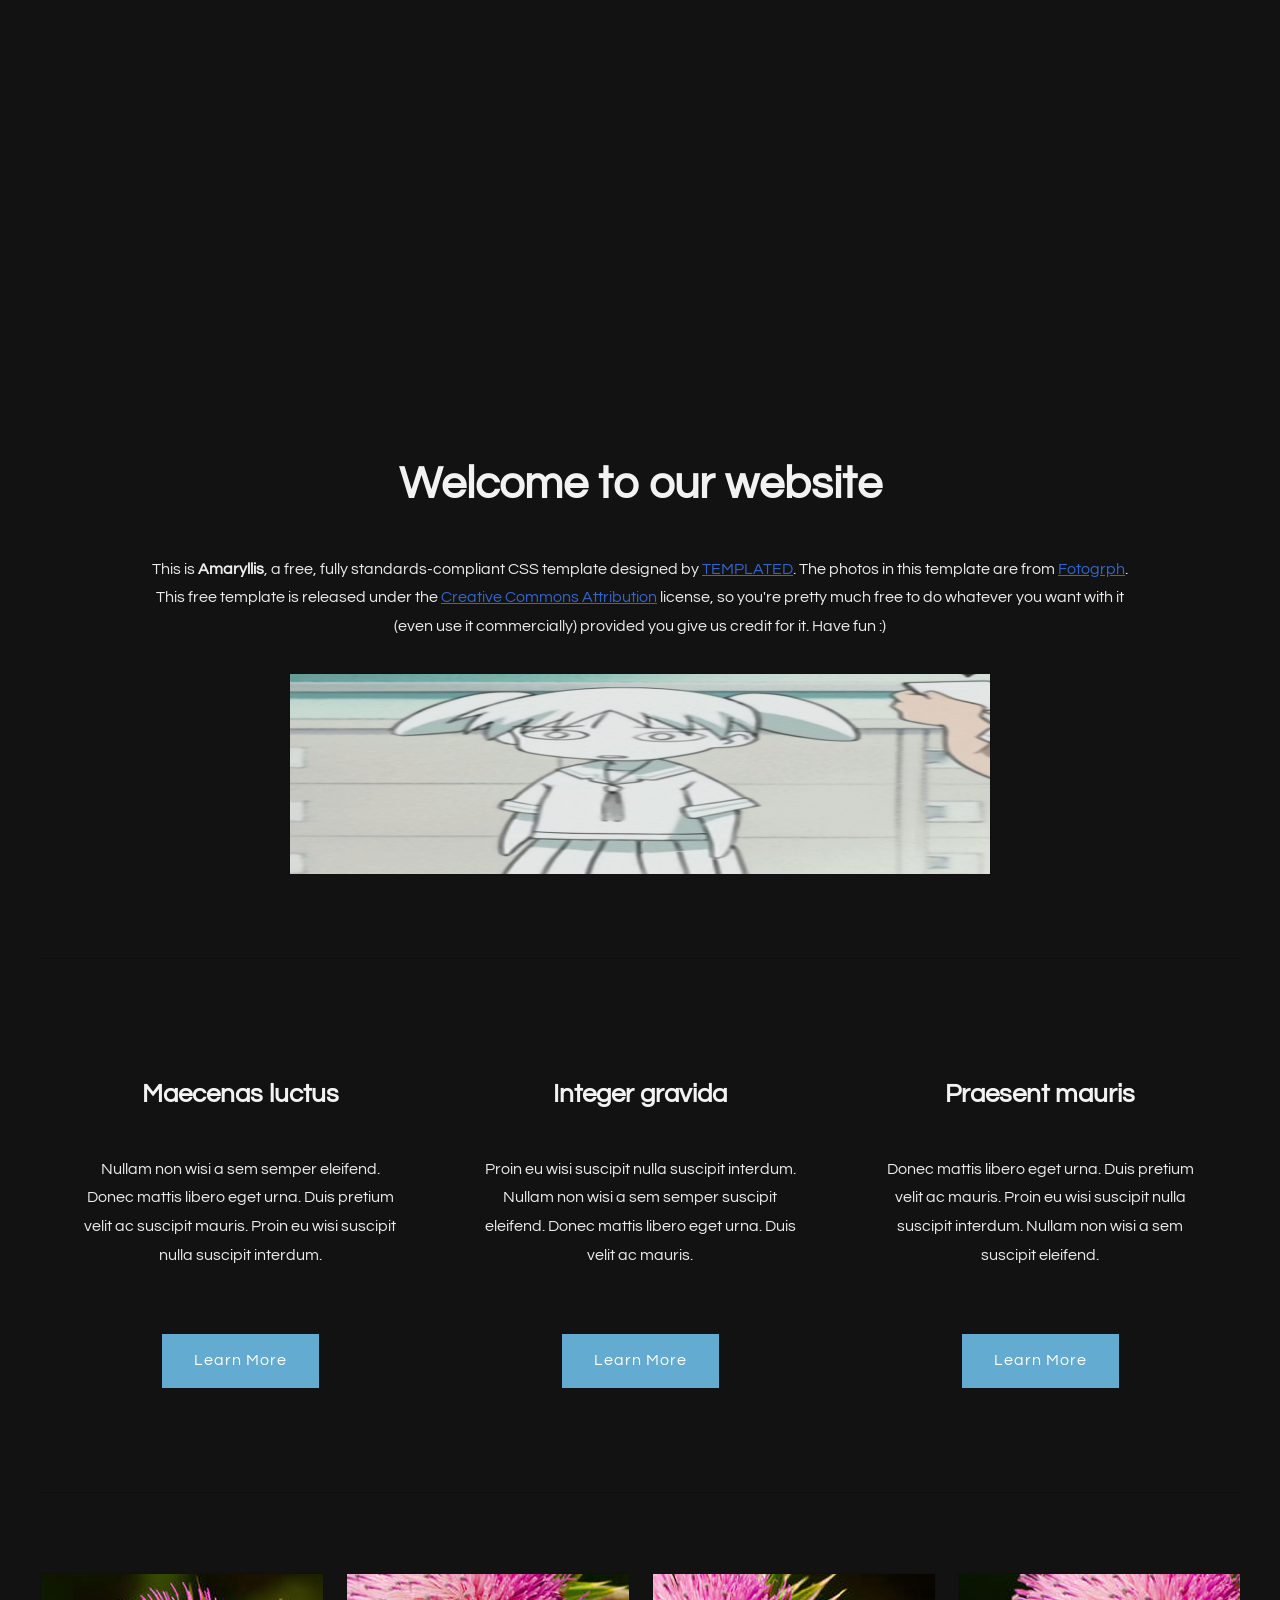
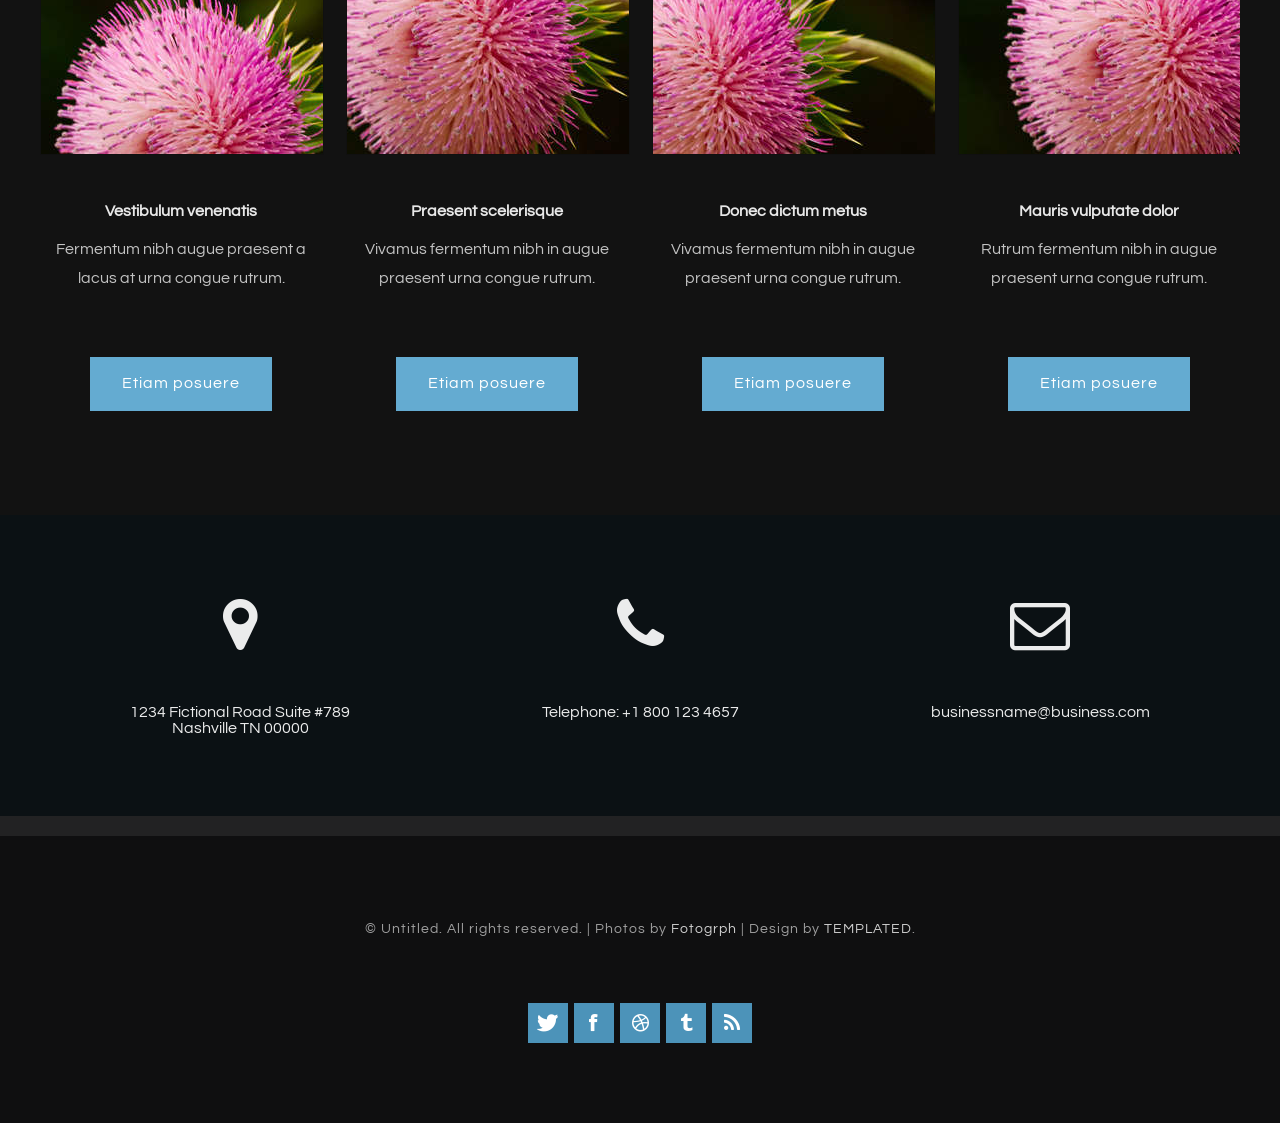
==== commit d080438e: "Changed page to a dark mode and general changes" ====
--- a/index.html
+++ b/index.html
@@ -13,7 +13,8 @@
 <html xmlns="http://www.w3.org/1999/xhtml">
 <head>
 <meta http-equiv="Content-Type" content="text/html; charset=utf-8" />
-<title></title>
+<title>Homepage</title>
+<link rel="icon" type="image/x-icon" href="images/favicons/favicon.ico">
 <meta name="keywords" content="" />
 <meta name="description" content="" />
 <link href="http://fonts.googleapis.com/css?family=Source+Sans+Pro:200,300,400,600,700,900|Quicksand:400,700|Questrial" rel="stylesheet" />
@@ -31,23 +32,38 @@
 		</div>
 		<div id="menu">
 			<ul>
-				<li class="active"><a href="#" accesskey="1" title="">Homepage</a></li>
-				<li><a href="Playstation.html" accesskey="2" title="">Playstation</a></li>
+				<li class="active"><a href="index.html" accesskey="1" title="">Homepage</a></li>
+				<li><a href="Emulators.html" accesskey="2" title="">Setting up Emulators</a></li>
 				<li><a href="#" accesskey="3" title="">About Us</a></li>
 				<li><a href="#" accesskey="4" title="">Careers</a></li>
 				<li><a href="#" accesskey="5" title="">Contact Us</a></li>
+				<li><a href="#" accesskey="6" title="">Anime Streaming</a></li>
 			</ul>
 		</div>
 	</div>
 </div>
+
 <div class="wrapper">
 	<div id="welcome" class="container">
 		<div class="title">
-			<h2>Welcome to our website</h2>
+			<h2>Useful Links</h2>
 		</div>
-		<p>This is <strong>Amaryllis</strong>, a free, fully standards-compliant CSS template designed by <a href="https://www.tiktok.com/@ganondorf_king_of_evil/video/7641101593470881038" rel="nofollow">TEMPLATED</a>. The photos in this template are from <a href="http://fotogrph.com/"> Fotogrph</a>. This free template is released under the <a href="http://templated.co/license">Creative Commons Attribution</a> license, so you're pretty much free to do whatever you want with it (even use it commercially) provided you give us credit for it. Have fun :) </p>
-	<img src="images/chiyo.png" alt="" class="image" style="height: 200px; width: 700px" />
+		<h2><a href="https://r-roms.github.io/" target="_blank" rel="noopener noreferrer"><strong>ROMS</strong></a></h2>
+			<hr>
+			<p>Where to get games. Myrient got archived but unfortunately only as a Torrent, so you'll need to use a VPN and a BitTorrent client. Some roms are also archived on the wayback machine, but it's usually a lot slower and sometimes are out of date or were copyright struck and gone. <br> <a href="images/Placeholder.gif" target="_blank" rel="noopener noreferrer">GUIDE TO USE MINERVA (Will add later)</a> <br> If you want to get more recent games like Switch 2/PS5, there's a safe way but it’s ass, you have to wait for new games to be available and it takes a whole day to download. I don't recommend it. But if you REALLY want it, Dm me.</p>
+		<h2><a href="https://emulation.gametechwiki.com/index.php/Emulator_files" target="_blank" rel="noopener noreferrer"><strong>BIOS/PROD. KEYS/PLUGINS</strong></h2></a> 
+			<hr>
+			<p>Some emulators need a BIOS such as Playstation emulators. Product Keys are mainly just for Switch Emulation. Plugins are really niche and usually aren’t needed.<br>(This website does block VPNs sometimes, so if you're unable to access it, try turning it off.)</p>
+		<h2><a href="https://protonvpn.com/" target="_blank" rel="noopener noreferrer"><strong>VPN I USE</strong></a></h2>
+			<hr> 
+			<p>Because Myrient is gone, the best way to get roms now is by Torrenting. I REALLY REALLY REALLY REALLY Don’t recommend Torrenting without a VPN without Port Forwarding. If you don’t want to pay, DM me. I’ll give u my password n shit as long as ur my friend and I trust you cus my Credit Card is linked to this shit lol.</p>
+		<h2><a href="https://www.qbittorrent.org/download" target="_blank" rel="noopener noreferrer"><strong>TORRENT</strong></a></h2>
+			<hr>
+			<p>Just use qBittorrent. Please don’t use µTorrent, it’s filled with ads and is usually bundled with a shit ton of bloatware. If you are using µTorrent already, I really recommend switching to qBittorrent and looking through your programs for any bloat/adware.</p>
+		<img src="images/chiyo.png" alt="" class="image" style="height: 200px; width: 700px" />
+		<p>Please send my a DM or something of any of these links aren't working, or if there's any typos n stuff. I don't know what I'm doing and am figuring this shit out as I go.</p>
 	</div>
+
 	<!-- Embedded YouTube video -->
 	<div style="text-align:center; margin:1em 0;">
 		<iframe width="700" height="395" src="https://www.youtube.com/embed/ZUZe2c94l-8?si=8KRV9Z7xFSzHV_X9" referrerPolicy="strict-origin-when-cross-origin" title="YouTube video player" frameborder="0" allow="accelerometer; autoplay; clipboard-write; encrypted-media; gyroscope; picture-in-picture" allowfullscreen></iframe>
@@ -81,6 +97,7 @@
 			<p>Donec mattis libero eget urna. Duis pretium velit ac mauris. Proin eu wisi suscipit nulla suscipit interdum. Nullam non wisi a sem suscipit  eleifend.</p>
 			<a href="#" class="button">Learn More</a> </div>
 	</div>
+
 	<div id="portfolio" class="container">
 		<div class="column1">
 			<div class="box"> <a href="#"><img src="images/scr01.jpg" alt="" class="image image-full" /></a>
@@ -108,6 +125,7 @@
 		</div>
 	</div>
 </div>
+
 <div id="footer">
 	<div class="container">
 		<div class="fbox1">
@@ -127,6 +145,7 @@
 		</div>
 	</div>
 </div>
+
 <div id="copyright">
 	<p>&copy; Untitled. All rights reserved. | Photos by <a href="http://fotogrph.com/">Fotogrph</a> | Design by <a href="http://templated.co" rel="nofollow">TEMPLATED</a>.</p>
 	<ul class="contact">
--- a/default.css
+++ b/default.css
@@ -7,23 +7,23 @@
 	{
 		margin: 0px;
 		padding: 0px;
-		background: #64ABD1;
+		background: #0f0f10;
 		font-family: 'Questrial', sans-serif;
 		font-size: 12pt;
-		color: rgba(0,0,0,.6);
-	}
-	
+		color: rgba(255,255,255,0.92);
+	}
 	
 	h1, h2, h3
 	{
 		margin: 0;
 		padding: 0;
-		color: #404040;
+		color: rgba(255,255,255,0.95);
 	}
 	
 	p, ol, ul
 	{
 		margin-top: 0;
+		margin-bottom: 2em;
 	}
 	
 	ol, ul
@@ -43,7 +43,7 @@
 	
 	a
 	{
-		color: #3366CC;
+		color: #3366cc;
 	}
 	
 	a:hover
@@ -56,6 +56,7 @@
 	{
 		margin: 0px auto;
 		width: 1200px;
+		margin-bottom: 1.5em;
 	}
 	
 
@@ -89,14 +90,14 @@
 				-webkit-appearance: none;
 				display: block;
 				border: 0;
-				background: #fff;
-				background: rgba(255,255,255,0.75);
+				background: #1b1b1b;
+				background: rgba(255,255,255,0.03);
 				width: 100%;
 				border-radius: 0.50em;
 				margin: 1em 0em;
 				padding: 1.50em 1em;
-				box-shadow: inset 0 0.1em 0.1em 0 rgba(0,0,0,0.05);
-				border: solid 1px rgba(0,0,0,0.15);
+				box-shadow: inset 0 0.1em 0.1em 0 rgba(0,0,0,0.6);
+				border: solid 1px rgba(255,255,255,0.03);
 				-moz-transition: all 0.35s ease-in-out;
 				-webkit-transition: all 0.35s ease-in-out;
 				-o-transition: all 0.35s ease-in-out;
@@ -116,8 +117,8 @@
 				form select:focus,
 				form textarea:focus
 				{
-					box-shadow: 0 0 2px 1px #E0E0E0;
-					background: #fff;
+					box-shadow: 0 0 2px 1px rgba(255,255,255,0.04);
+					background: #272727;
 				}
 				
 				form textarea
@@ -127,27 +128,27 @@
 
 				form .formerize-placeholder
 				{
-					color: #555 !important;
+					color: rgba(255,255,255,0.6) !important;
 				}
 
 				form ::-webkit-input-placeholder
 				{
-					color: #555 !important;
+					color: rgba(255,255,255,0.6) !important;
 				}
 
 				form :-moz-placeholder
 				{
-					color: #555 !important;
+					color: rgba(255,255,255,0.6) !important;
 				}
 
 				form ::-moz-placeholder
 				{
-					color: #555 !important;
+					color: rgba(255,255,255,0.6) !important;
 				}
 
 				form :-ms-input-placeholder
 				{
-					color: #555 !important;
+					color: rgba(255,255,255,0.6) !important;
 				}
 
 				form ::-moz-focus-inner
@@ -275,7 +276,7 @@
 		line-height: 40px;
 		border-radius: 20px;
 		text-align: center;
-		color: #272925;
+		color: #FFFFFF;
 	}
 	
 	.button-small
@@ -299,7 +300,7 @@
 	.title .byline
 	{
 		font-size: 1.1em;
-		color: #6F6F6F#;
+		color: rgba(255,255,255,0.7);
 	}
 
 /*********************************************************************************/
@@ -309,7 +310,7 @@
 	#header-wrapper
 	{
 		overflow: hidden;
-		background: #3366CC url(images/overlay.png) repeat;
+		background: #214188 url(images/overlay.png) repeat;
 	}
 
 	#header
@@ -391,8 +392,8 @@
 	
 	#menu li:hover a, #menu li.active a, #menu li.active span
 	{
-		background: #FFF;
-		color: #3366CC;
+		background: #222;
+		color: #64ABD1;
 	}
 	
 	#menu .current_page_item a
@@ -417,18 +418,18 @@
 	{
 		overflow: hidden;
 		padding: 0em 0em 5em 0em;
-		background: #FFF;
+		background: #121212;
 	}
 
 	#wrapper1
 	{
-		background: #FFF;
+		background: #121212;
 	}
 
 	#wrapper2
 	{
 		overflow: hidden;
-		background: #F3F3F3;
+		background: #141414;
 		padding: 5em 0em;
 		text-align: center;
 	}
@@ -513,7 +514,7 @@
 	{
 		overflow: hidden;
 		padding: 5em 0em;
-		background: #E3F0F7;
+		background: #0b1114;
 		text-align: center;
 	}
 
@@ -574,13 +575,13 @@
 	{
 		overflow: hidden;
 		padding: 8em 0em;
-		background: #EDEDED;
-		text-align: center;
-	}
-	
+		background: #141414;
+		text-align: center;
+	}
+    
 	#newsletter .title h2
 	{
-		color: rgba(0,0,0,0.8);
+		color: rgba(255,255,255,0.9);
 	}
 	
 	#newsletter .content
@@ -603,7 +604,7 @@
 	#portfolio .box
 	{
 		text-align: center;
-		color: rgba(0,0,0,0.5);
+		color: rgba(255,255,255,0.75);
 	}
 	
 	#portfolio h3
@@ -611,7 +612,7 @@
 		display: block;
 		padding-bottom: 1em;
 		font-size: 1em;
-		color: rgba(0,0,0,0.6);
+		color: rgba(255,255,255,0.9);
 	}
 
 	#portfolio .title
@@ -621,7 +622,7 @@
 
 	#portfolio .title h2
 	{
-		color: rgba(0,0,0,0.8);
+		color: rgba(255,255,255,0.95);
 	}
 
 	.column1,
@@ -705,7 +706,7 @@
 	{
 		padding-top: 0.50em;
 		font-size: 0.90em;
-		color: #858585;
+		color: rgba(255,255,255,0.75);
 	}
 
 	#three-column .arrow-down
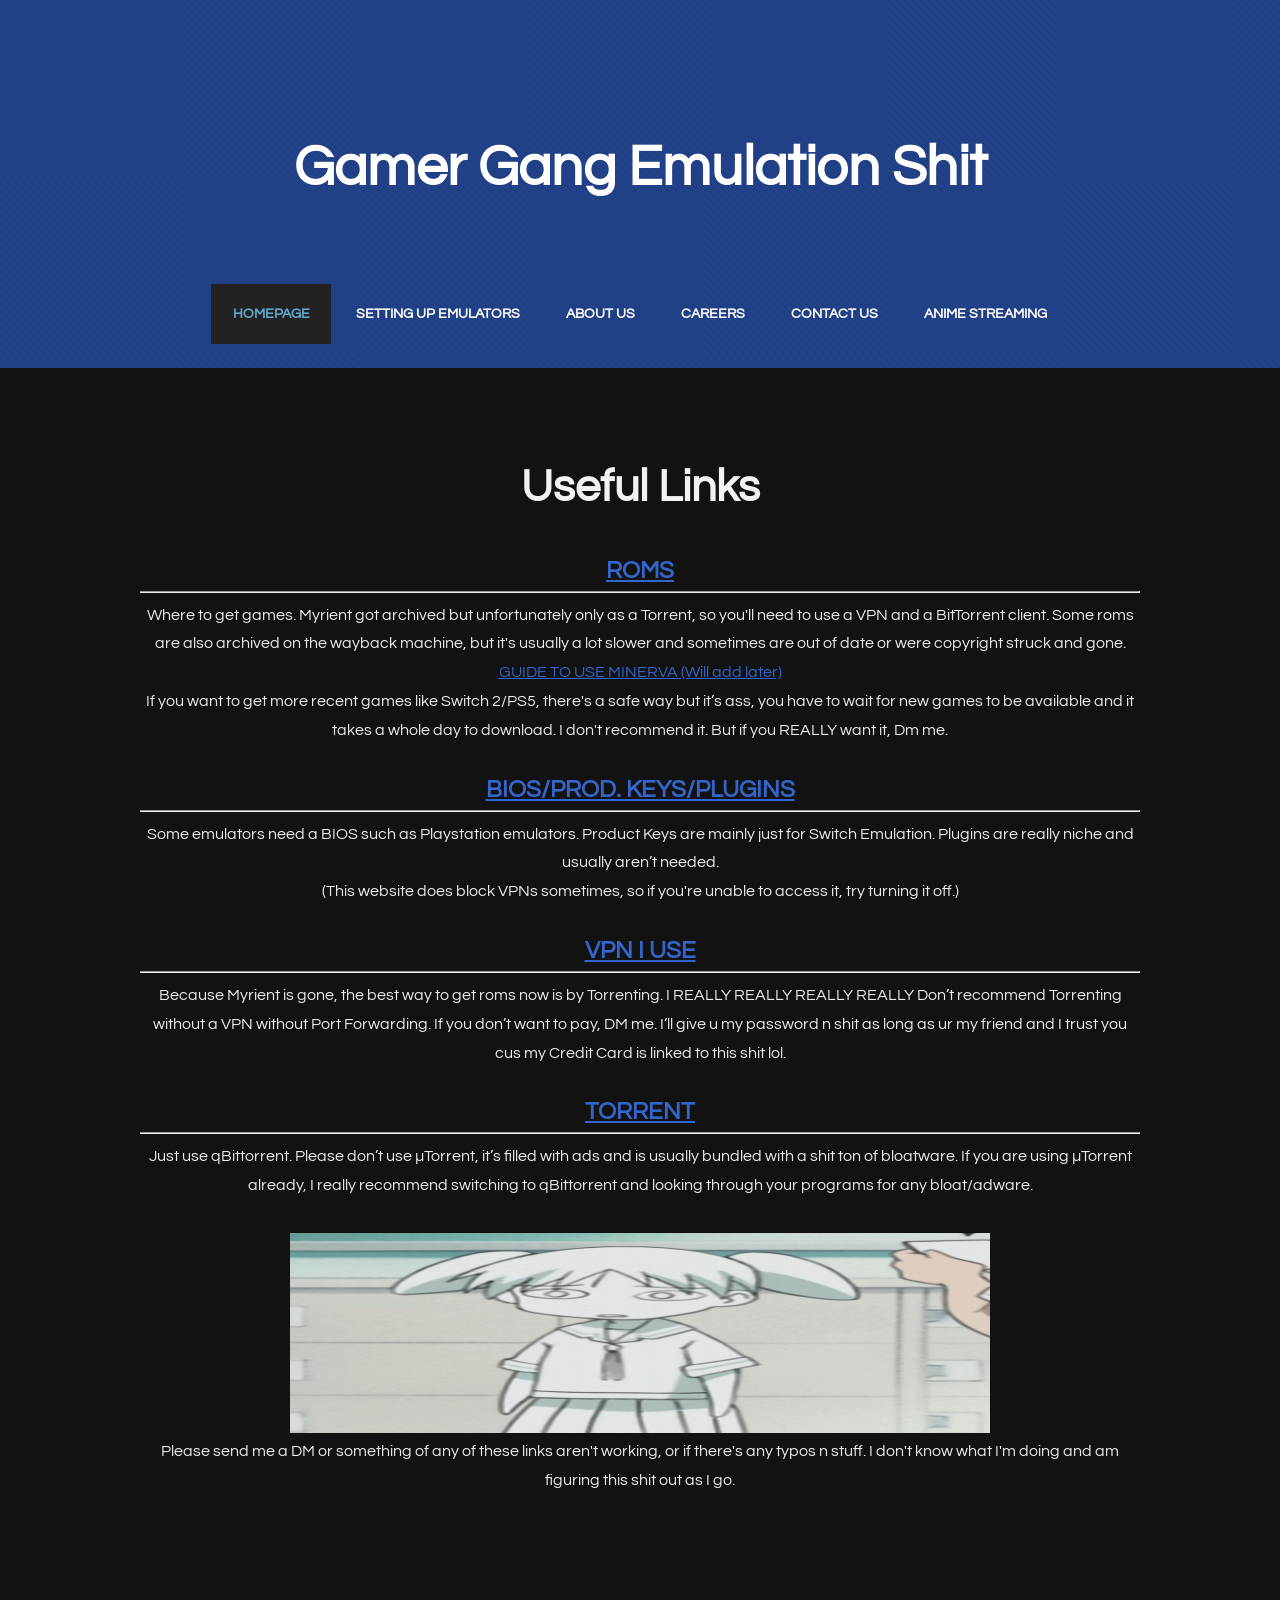
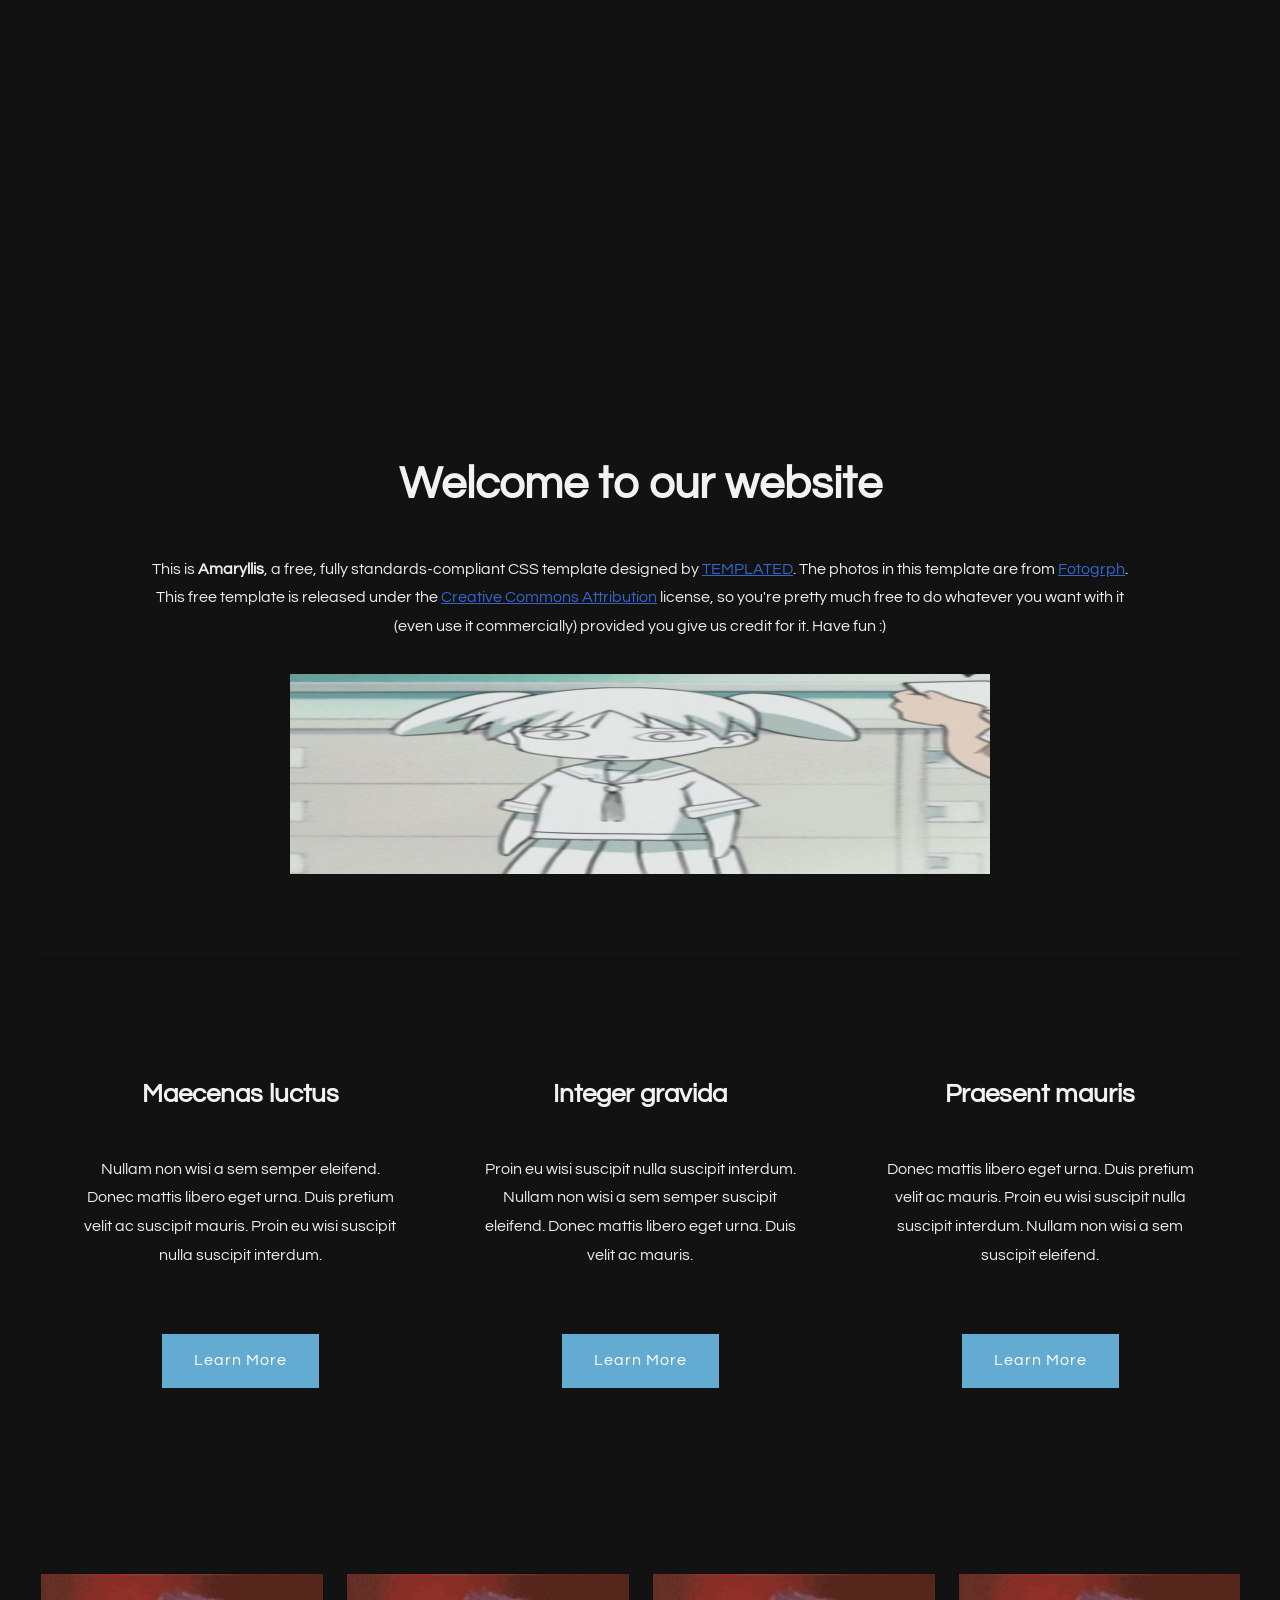
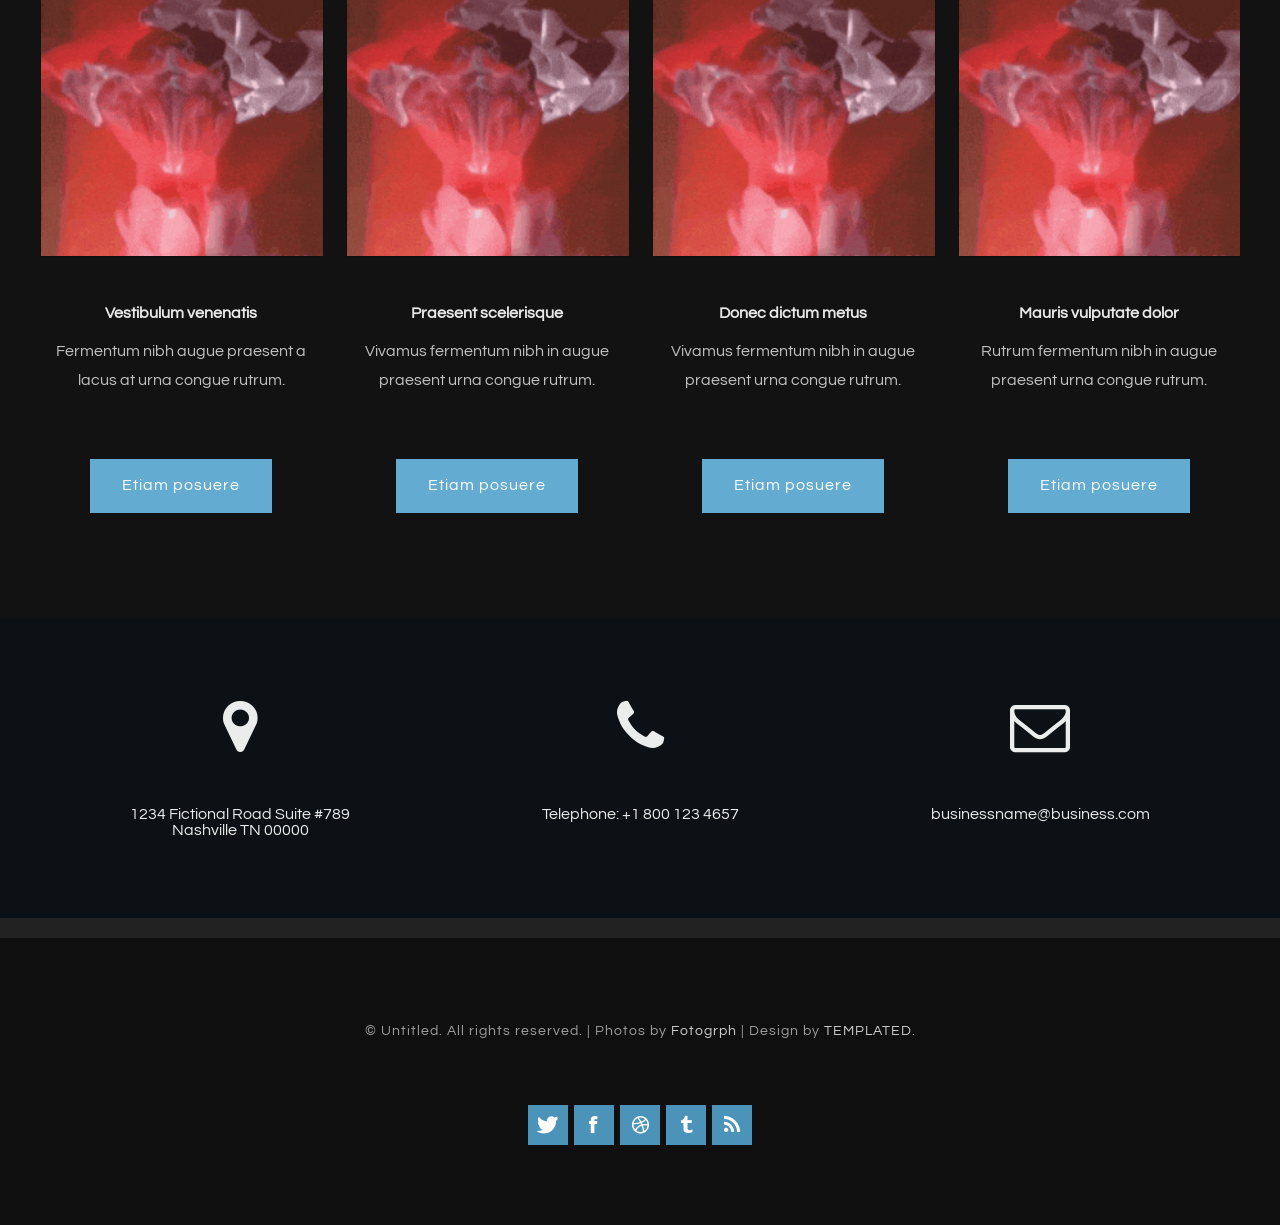
==== commit b38a0def: "Fixed typo and other stuff, im tired and done for today" ====
--- a/index.html
+++ b/index.html
@@ -14,7 +14,11 @@
 <head>
 <meta http-equiv="Content-Type" content="text/html; charset=utf-8" />
 <title>Homepage</title>
-<link rel="icon" type="image/x-icon" href="images/favicons/favicon.ico">
+<link rel="icon" type="image/png" href="images/favicon-96x96.png" sizes="96x96" />
+<link rel="icon" type="image/svg+xml" href="images/favicon.svg" />
+<link rel="shortcut icon" href="images/favicon.ico" />
+<link rel="apple-touch-icon" sizes="180x180" href="images/apple-touch-icon.png" />
+<link rel="manifest" href="images/site.webmanifest" />
 <meta name="keywords" content="" />
 <meta name="description" content="" />
 <link href="http://fonts.googleapis.com/css?family=Source+Sans+Pro:200,300,400,600,700,900|Quicksand:400,700|Questrial" rel="stylesheet" />
@@ -61,7 +65,7 @@
 			<hr>
 			<p>Just use qBittorrent. Please don’t use µTorrent, it’s filled with ads and is usually bundled with a shit ton of bloatware. If you are using µTorrent already, I really recommend switching to qBittorrent and looking through your programs for any bloat/adware.</p>
 		<img src="images/chiyo.png" alt="" class="image" style="height: 200px; width: 700px" />
-		<p>Please send my a DM or something of any of these links aren't working, or if there's any typos n stuff. I don't know what I'm doing and am figuring this shit out as I go.</p>
+		<p>Please send me a DM or something of any of these links aren't working, or if there's any typos n stuff. I don't know what I'm doing and am figuring this shit out as I go.</p>
 	</div>
 
 	<!-- Embedded YouTube video -->
@@ -100,25 +104,25 @@
 
 	<div id="portfolio" class="container">
 		<div class="column1">
-			<div class="box"> <a href="#"><img src="images/scr01.jpg" alt="" class="image image-full" /></a>
+			<div class="box"> <a href="#"><img src="images/Placeholder.gif" alt="" class="image image-full" /></a>
 				<h3>Vestibulum venenatis</h3>
 				<p>Fermentum nibh augue praesent a lacus at urna congue rutrum.</p>
 				<a href="#" class="button button-small">Etiam posuere</a> </div>
 		</div>
 		<div class="column2">
-			<div class="box"> <a href="#"><img src="images/scr02.jpg" alt="" class="image image-full" /></a>
+			<div class="box"> <a href="#"><img src="images/Placeholder.gif" alt="" class="image image-full" /></a>
 				<h3>Praesent scelerisque</h3>
 				<p>Vivamus fermentum nibh in augue praesent urna congue rutrum.</p>
 				<a href="#" class="button button-small">Etiam posuere</a> </div>
 		</div>
 		<div class="column3">
-			<div class="box"> <a href="#"><img src="images/scr03.jpg" alt="" class="image image-full" /></a>
+			<div class="box"> <a href="#"><img src="images/Placeholder.gif" alt="" class="image image-full" /></a>
 				<h3>Donec dictum metus</h3>
 				<p>Vivamus fermentum nibh in augue praesent urna congue rutrum.</p>
 				<a href="#" class="button button-small">Etiam posuere</a> </div>
 		</div>
 		<div class="column4">
-			<div class="box"> <a href="#"><img src="images/scr04.jpg" alt="" class="image image-full" /></a>
+			<div class="box"> <a href="#"><img src="images/Placeholder.gif" alt="" class="image image-full" /></a>
 				<h3>Mauris vulputate dolor</h3>
 				<p>Rutrum fermentum nibh in augue praesent urna congue rutrum.</p>
 				<a href="#" class="button button-small">Etiam posuere</a> </div>
--- a/default.css
+++ b/default.css
@@ -58,6 +58,17 @@
 		width: 1200px;
 		margin-bottom: 1.5em;
 	}
+	
+	.split-container
+	{
+		margin: 0px auto;
+		width: flex;
+		margin-bottom: 1.5em;
+		display: flex;
+		justify-content: space-evenly;
+		align-items: center;
+	}
+
 	
 
 /*********************************************************************************/
